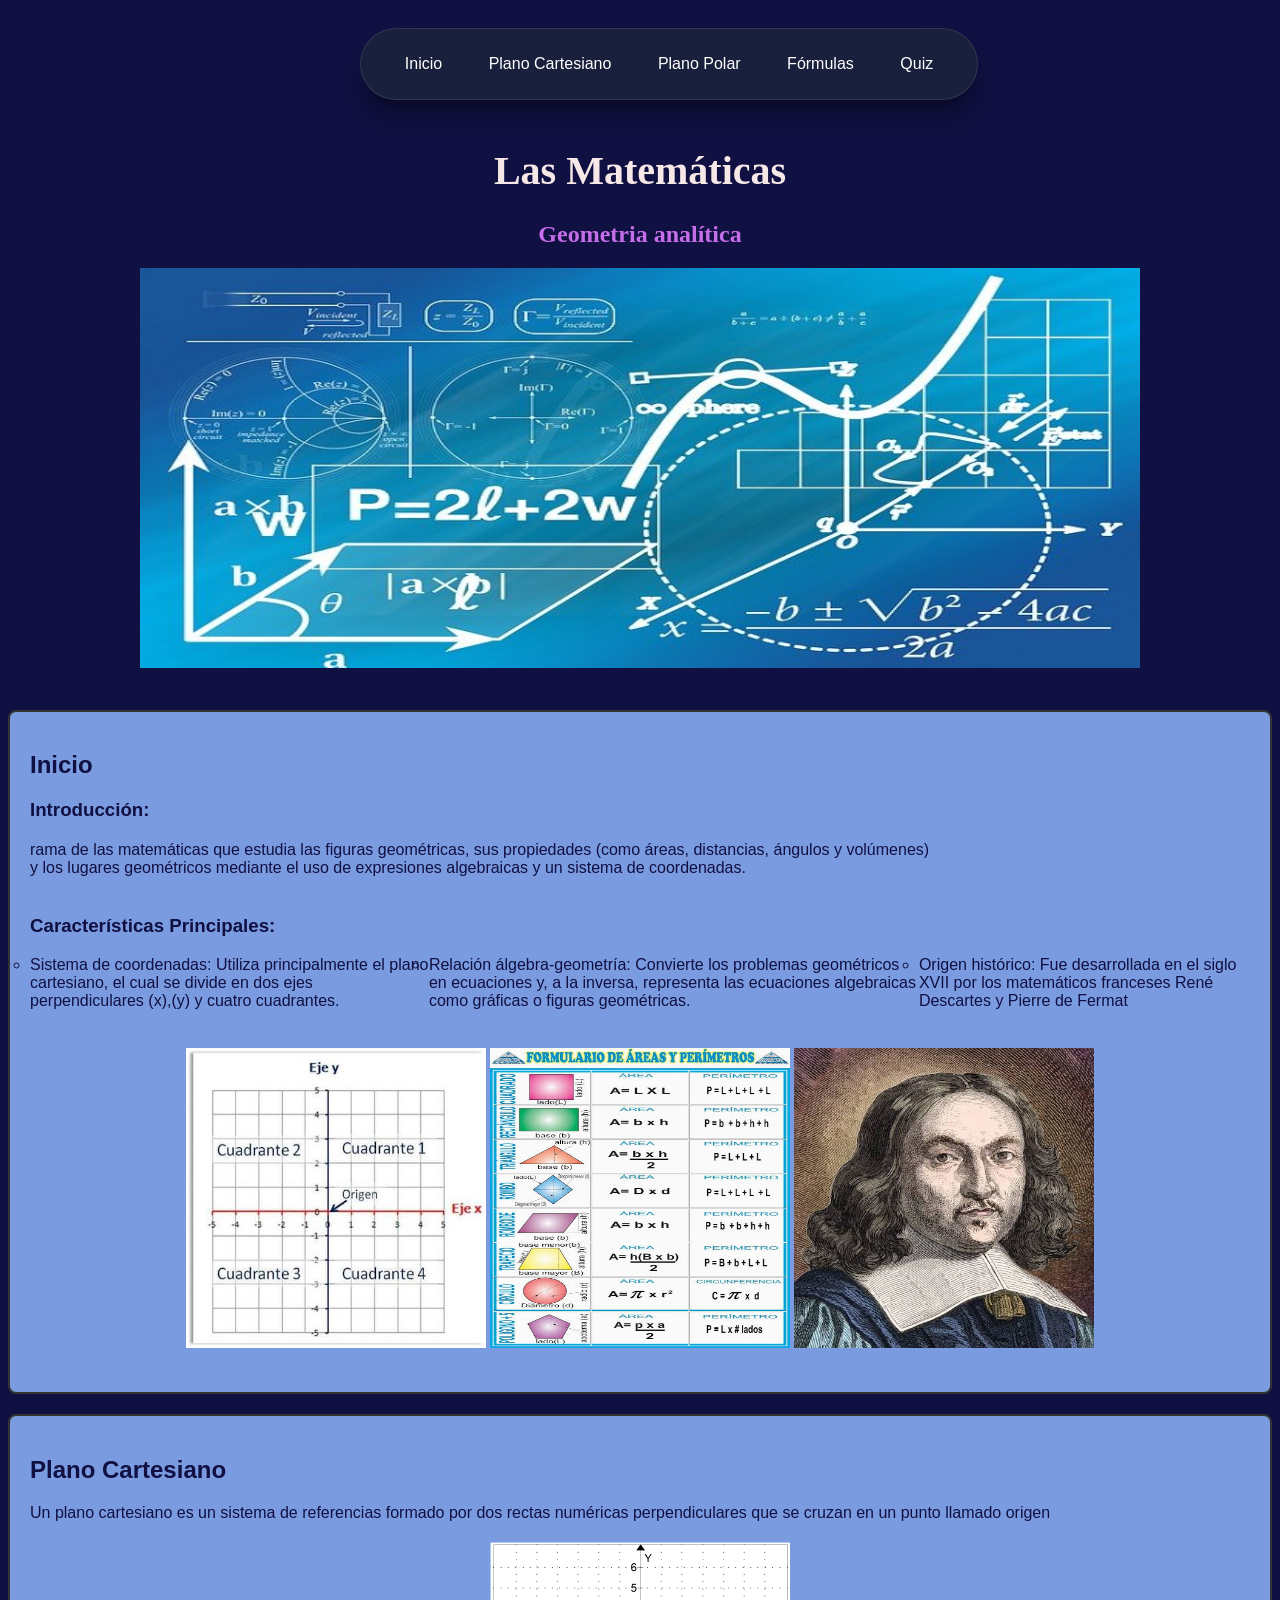
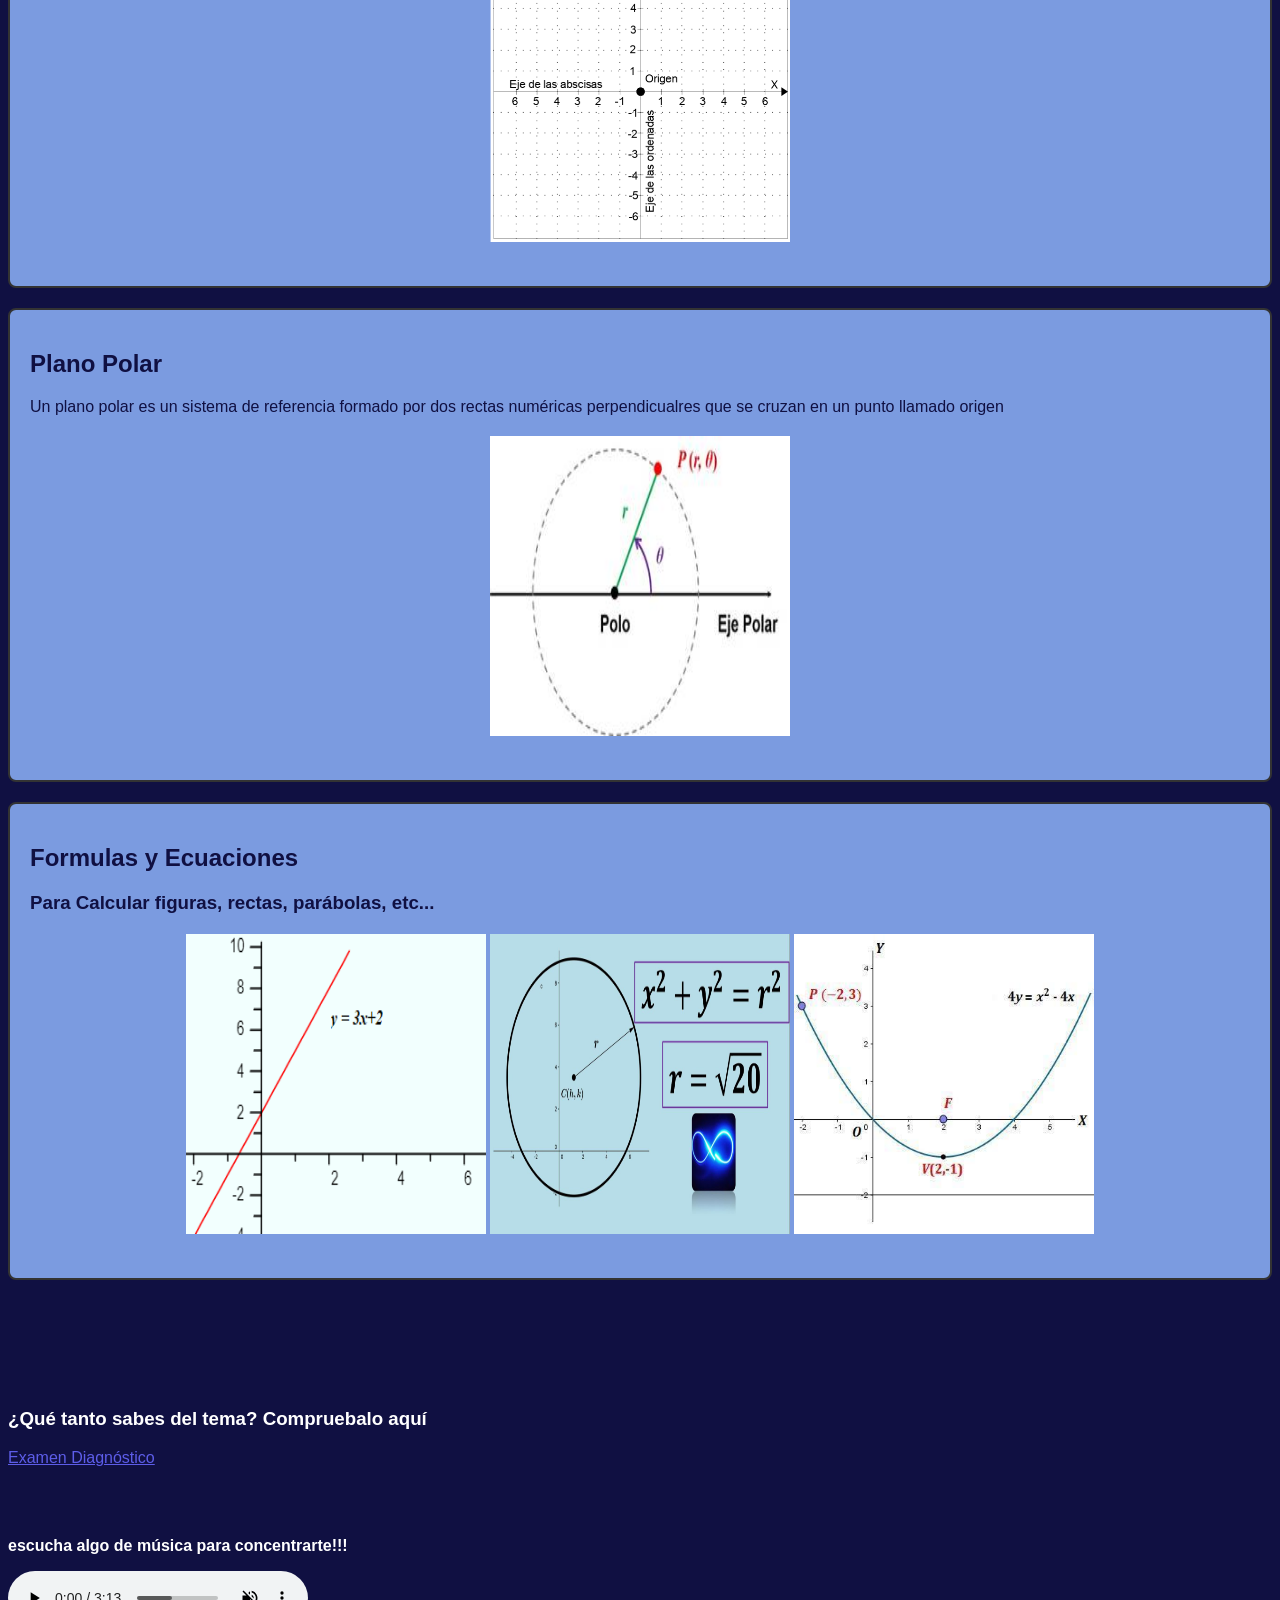
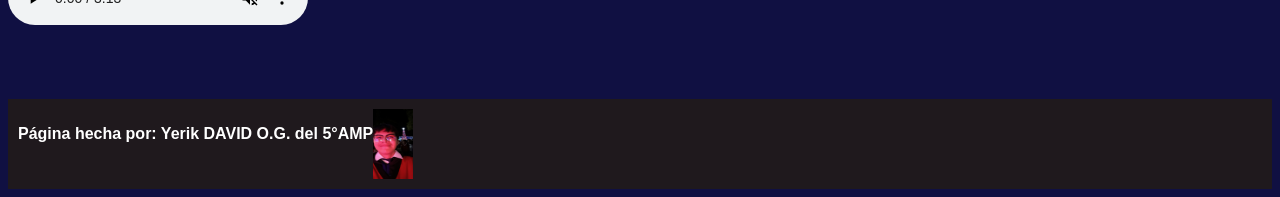
==== index.html @ 044f706b "Add files via upload" ====
<!DOCTYPE html>
<html lang="en">
<head>
    <meta charset="UTF-8">
    <meta name="viewport" content="width=device-width, initial-scale=1.0">
    <title>Inicio</title>
    <link rel="stylesheet" href="estilo.css">
    <link rel="shortcut icon" href="iconos/icoIndex.ico" type="image/x-icon">
</head>
<body>
    <header>
        <nav>
         <ul class="navbar">
                <li class="nav-item"><a class="nav-link" href="#inicio">Inicio</a></li>
                <li class="nav-item"><a class="nav-link" href="#plano_cartesiano">Plano Cartesiano</a></li>
                <li class="nav-item"><a class="nav-link" href="#plano polar">Plano Polar</a></li>
                <li class="nav-item"><a class="nav-link" href="#formulas">Fórmulas</a></li>
                <li class="nav-item"><a class="nav-link" href="#quiz">Quiz</a></li>
         </ul>
        </nav>
    </header>
    <h1>Las Matemáticas</h1>
    <h2>Geometria analítica</h2>
    <div style="text-align: center;">
        <img src="Imagenes/dont you know.jpg" alt="img1"  width="1000" height="400">
    </div><br>
    <section id="inicio">
    <div class="cuadroText">
        <h2>Inicio</h2>
        <h3>Introducción:</h3>
        <p>rama de las matemáticas que estudia las figuras geométricas, sus propiedades (como áreas, distancias, ángulos y volúmenes) <br>
        y los lugares geométricos mediante el uso de expresiones algebraicas y un sistema de coordenadas. <br><br>
            <h3>Características Principales:</h3>
            <ul class="ulInicio">
                <li>Sistema de coordenadas: Utiliza principalmente el plano cartesiano, el cual se divide en dos ejes perpendiculares (x),(y) y cuatro cuadrantes.</li>
                <li>Relación álgebra-geometría: Convierte los problemas geométricos en ecuaciones y, a la inversa, representa las ecuaciones algebraicas como gráficas o figuras geométricas.</li>
                <li>Origen histórico: Fue desarrollada en el siglo XVII por los matemáticos franceses René Descartes y Pierre de Fermat</li>
            </ul><br>
            <div class="imagenes">
            <img src="Imagenes/planooo.jpg" alt="plano cartesiano" width="300" height="300">
            <img src="Imagenes/geoooooo.jpg" alt="Geometria" width="300" height="300">
            <img src="Imagenes/frieeee.jpg" alt="Pierre de Fermat" width="300" height="300">
            </div>
        </p>
    </div>
    </section>

    <section id="plano_cartesiano">
        <div class="cuadroText">
            <h2>Plano Cartesiano</h2>
            <p>Un plano cartesiano es un sistema de referencias formado por dos rectas numéricas perpendiculares que se cruzan en un punto llamado origen
                <div class="imagenes">
                    <img src="Imagenes/plano_cartesiano.png" alt="plano cartesiano" width="300" height="300">
                </div>
            </p>
        </div>
    </section>
    
    <section id="plano_polar">
        <div class="cuadroText">
            <h2>Plano Polar</h2>
            <p>Un plano polar es un sistema de referencia formado por dos rectas numéricas perpendicualres que se cruzan en un punto llamado origen
                <div class="imagenes">
                    <img src="Imagenes/plano_polar.jpg" alt="plano polar" width="300" height="300">
                </div>
            </p>
        </div>
    </section>
    
    <section id="formulas">
        <div class="cuadroText">
            <h2>Formulas y Ecuaciones</h2>
            <h3>Para Calcular figuras, rectas, parábolas, etc...</h3>
            <p>
                <div class="imagenes">
                    <img src="Imagenes/ecu_recta.png" alt="la recta" width="300" height="300">
                    <img src="Imagenes/ecu_circu.jpg" alt="la circunferencia" width="300" height="300">
                    <img src="Imagenes/ecu_para.jpg" alt="la recta" width="300" height="300">
                </div>
            </p>
        </div>
    </section>



    <br><br><br><br><br>
    <h3>¿Qué tanto sabes del tema? Compruebalo aquí </h3>
    <a href="diagnostico.html">Examen Diagnóstico</a>
    <br><br><b><br><br>
    <p>escucha algo de música para concentrarte!!! </p>
    <audio muted loop controls>
        <source src="Audios/deathwish.mpeg" type="audio/mpeg">
    </audio>



    <footer>
        <section id="quiz">
            <div class="footer">
                <p>Página hecha por: Yerik DAVID O.G. del 5°AMP</p>
                <img src="Imagenes/IMG20241129184013.jpg" alt="YO" width="40" height="70">
            </div>
        </section>
    </footer>
</body>
</html>
---- estilo.css ----
body{
    background: #101042;
}
html {
    scroll-behavior: smooth;
}
h1{
    text-align:center;
    text-decoration: wavy;
    font-family: 'Times New Roman', Times, serif;
    font-size: 5ch;
    color:rgb(247, 232, 232);
}
h2{
    text-align: center;
    color: rgb(198, 110, 233);
}
h3{
    color: white;
    font-family: 'Segoe UI', Tahoma, Geneva, Verdana, sans-serif;
}
p{
    text-align: justify;
    color: white;
    font-family: 'Segoe UI', Tahoma, Geneva, Verdana, sans-serif;
}
a{
    font-family: 'Segoe UI', Tahoma, Geneva, Verdana, sans-serif;
    color:#5d5de9
}
a:hover{
    color: rgb(251, 253, 255);
}

ul {
  list-style-type: none;
  margin: 0;
  padding: 0;
  background-color: #333333;
  display: flex;
}

ul li a {
  display: block;
  color: white;
  padding: 14px 16px;
  text-decoration: none;
}

ul li a:hover {
  background-color: #111111;
}

header {
    display: flex;
    justify-content: center;
    padding: 20px;
    position: sticky;
    top: 0;
    z-index: 1000;
}

.navbar {
    display: flex;
    align-items: center;
    justify-content: space-between;
    width: 100%;
    max-width: 900px;
    padding: 12px 28px;
    background: rgba(30, 41, 59, 0.7);
    backdrop-filter: blur(12px);
    border: 1px solid rgba(255, 255, 255, 0.1);
    border-radius: 50px;
    box-shadow: 0 20px 25px -5px rgba(0, 0, 0, 0.3), 0 8px 10px -6px rgba(0, 0, 0, 0.3);
}

.nav-links {
    display: flex;
    list-style: none;
    gap: 20px;
}

.nav-links a {
    text-decoration: none;
    color: #94a3b8;
    font-weight: 500;
    font-size: 0.95rem;
    transition: all 0.3s ease;
    padding: 8px 16px;
    border-radius: 20px;
}

.btn-action:hover {
  transform: translateY(-2px);
  box-shadow: 0 6px 20px 0 rgba(56, 189, 248, 0.55);
}

.cuadroText{
    background-color: #7b9be0;
    border: 2px solid #333333;
    border-radius: 8px;
    padding: 20px;      
    max-width: 3000px;
    margin: 20px auto;
}

.cuadroText h2{
    color: #101042;
    font-family: 'Segoe UI', Tahoma, Geneva, Verdana, sans-serif;
    text-align: left;
}

.cuadroText h3{
    color: #101042;
    font-family: 'Lucida Sans', 'Lucida Sans Regular', 'Lucida Grande', 'Lucida Sans Unicode', Geneva, Verdana, sans-serif;
}

.cuadroText p{
    color: #101042;
    font-family: 'Segoe UI', Tahoma, Geneva, Verdana, sans-serif;
    margin-top: 20px;
    margin-bottom: 20px;
}


.imagenes{
    text-align: center;
    margin-top: 20px;
}

.ulInicio{
    list-style:circle;
}

.ulInicio li{
    background-color: #7b9be0;
    text-align: left;
    color: #101042;
    font-family: 'Lucida Sans', 'Lucida Sans Regular', 'Lucida Grande', 'Lucida Sans Unicode', Geneva, Verdana, sans-serif;
    border: none;
    outline: none;
}

.footer{
    display: flex;
    background:block;
    padding: 10px;
    background-color: #1f191d;
    justify-content: left;
    flex-wrap: wrap;
    margin-top: 70px;
}
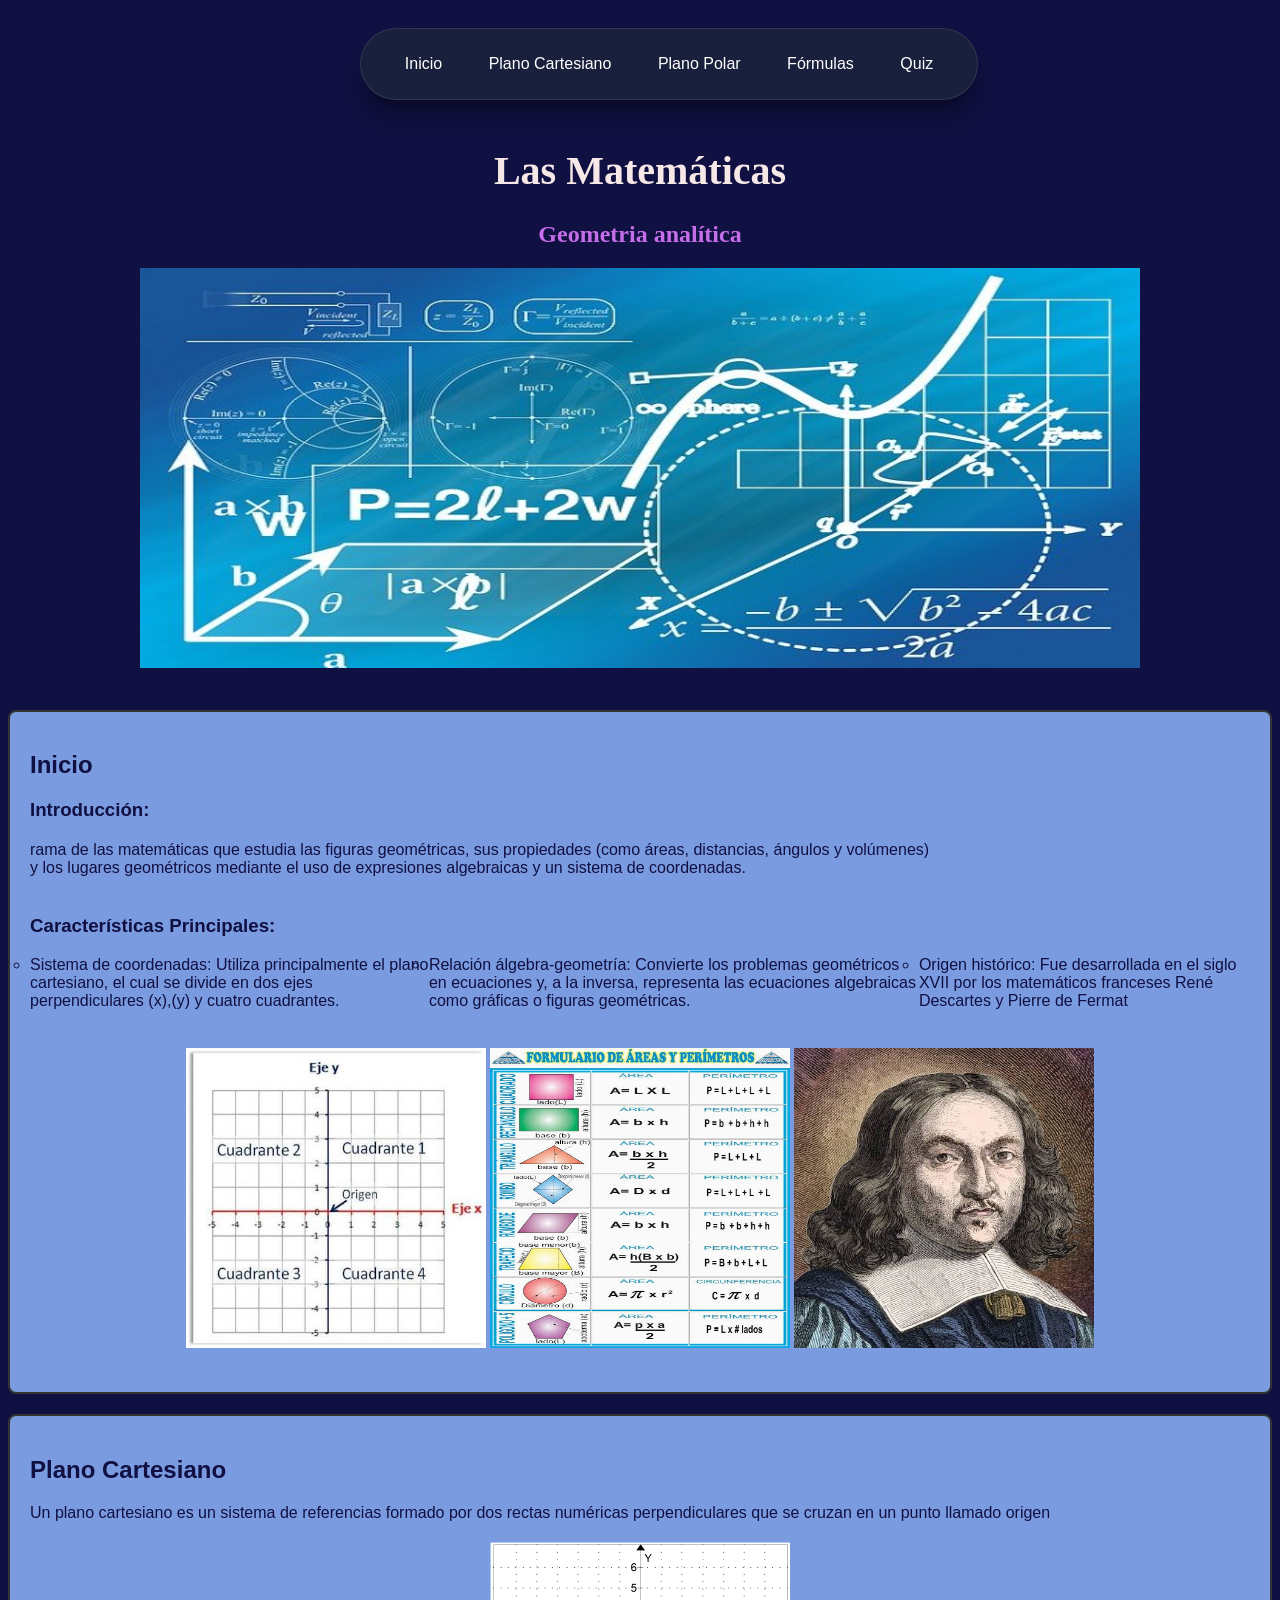
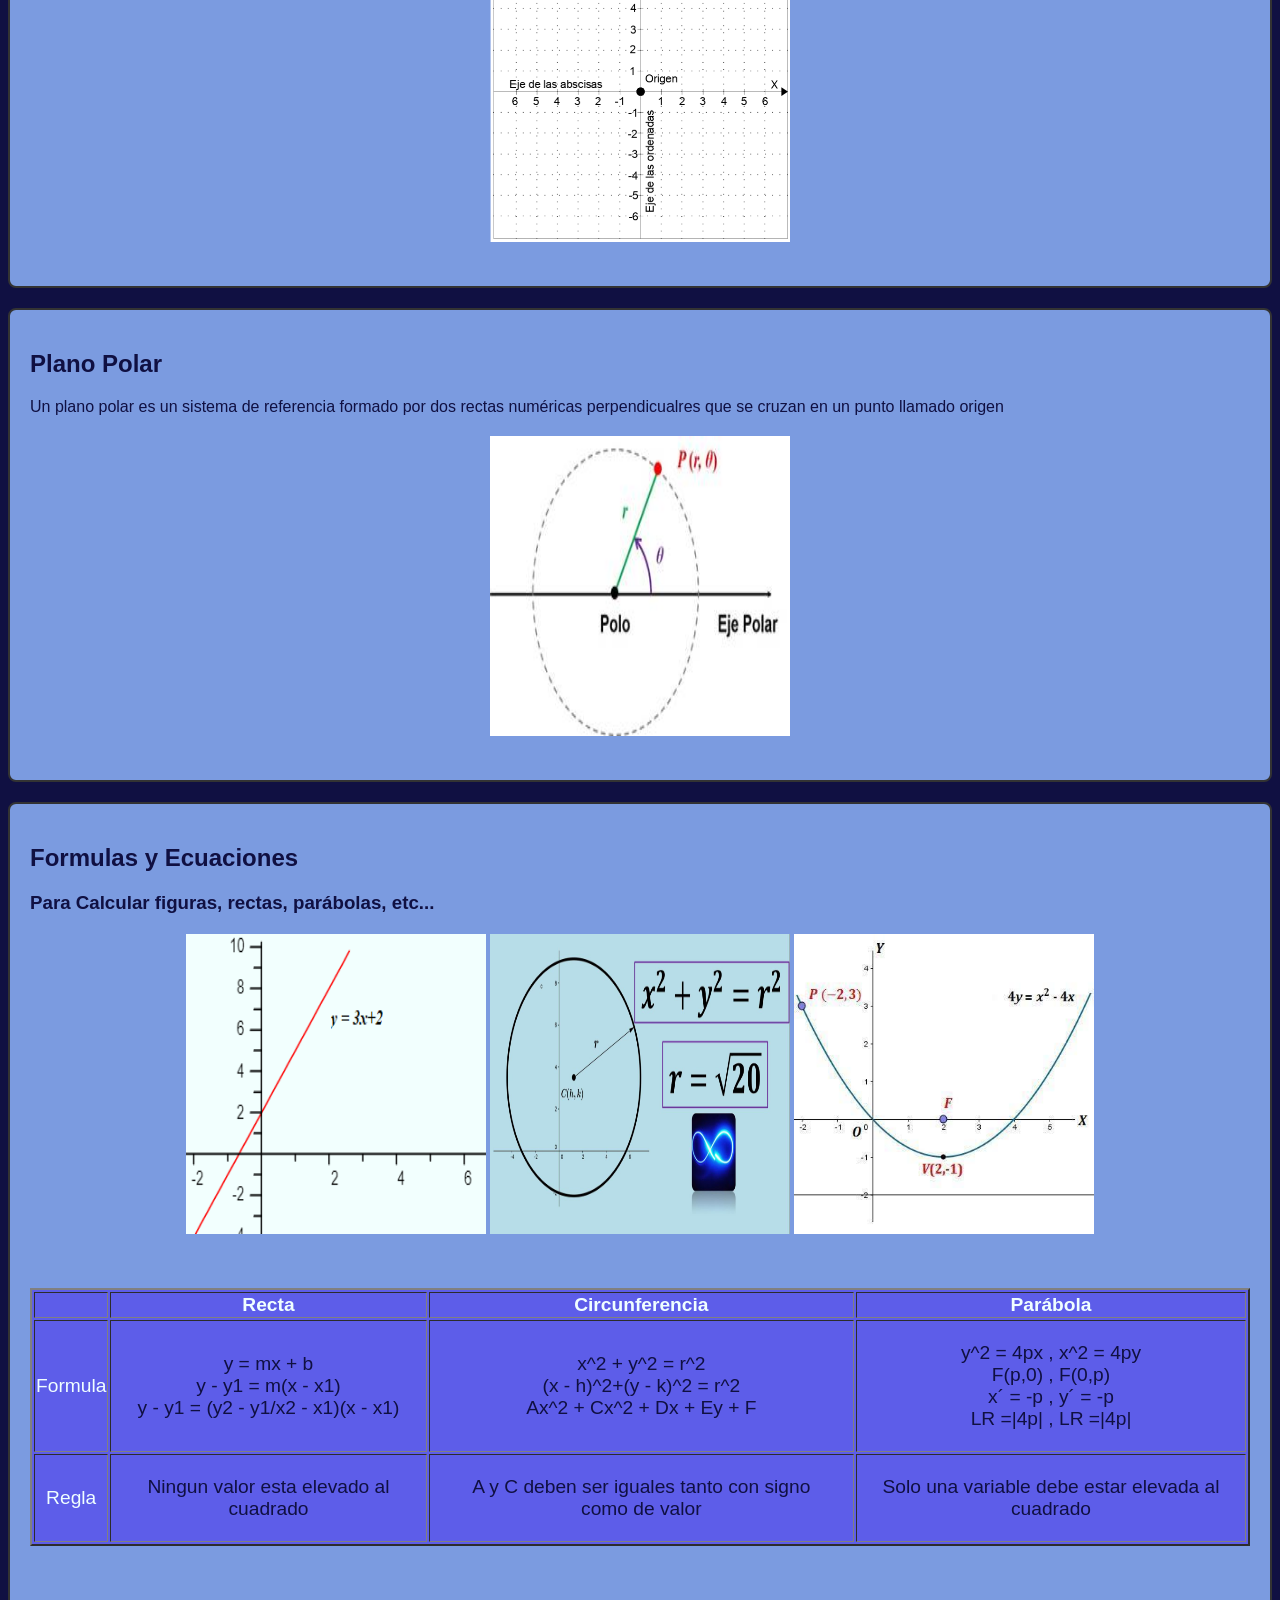
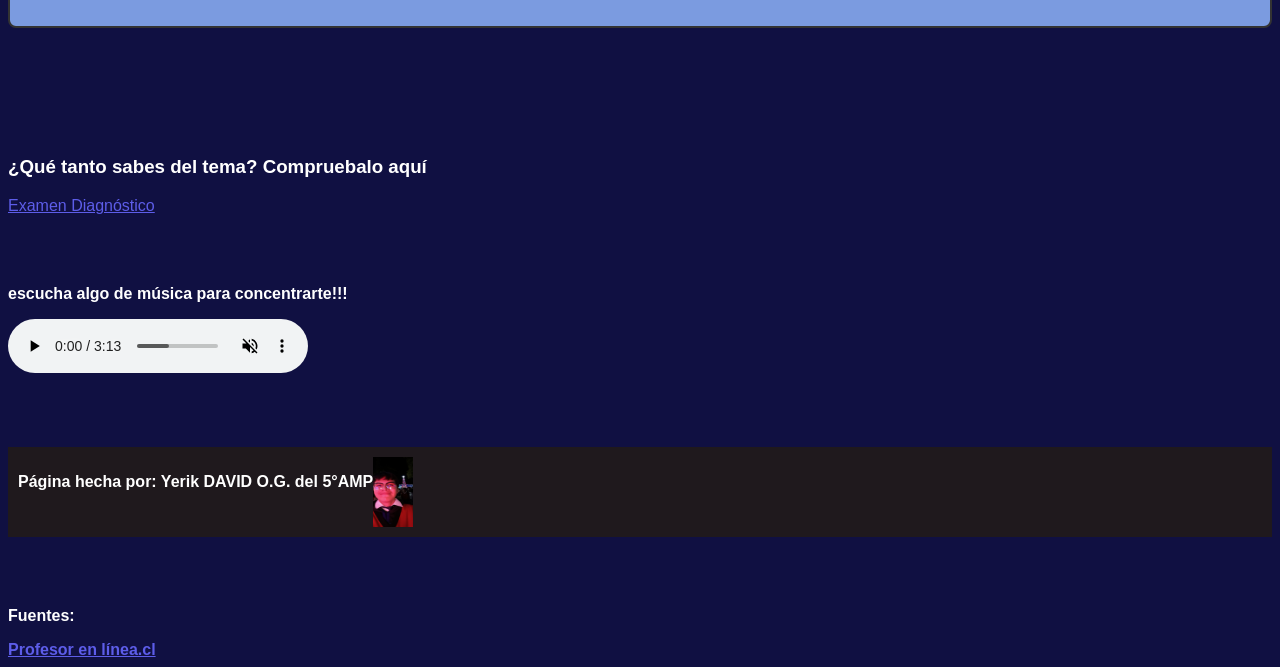
==== commit 79f748a2: "Add files via upload" ====
--- a/index.html
+++ b/index.html
@@ -56,7 +56,7 @@
         </div>
     </section>
     
-    <section id="plano_polar">
+    <section id="plano polar">
         <div class="cuadroText">
             <h2>Plano Polar</h2>
             <p>Un plano polar es un sistema de referencia formado por dos rectas numéricas perpendicualres que se cruzan en un punto llamado origen
@@ -75,9 +75,29 @@
                 <div class="imagenes">
                     <img src="Imagenes/ecu_recta.png" alt="la recta" width="300" height="300">
                     <img src="Imagenes/ecu_circu.jpg" alt="la circunferencia" width="300" height="300">
-                    <img src="Imagenes/ecu_para.jpg" alt="la recta" width="300" height="300">
+                    <img src="Imagenes/ecu_para.jpg" alt="la parábola" width="300" height="300">
                 </div>
             </p>
+            <table border="2">
+                <tr>
+                    <th></th>
+                    <th>Recta</th>
+                    <th>Circunferencia</th>
+                    <th>Parábola</th>
+                </tr>
+                <tr>
+                    <td>Formula</td>
+                    <td><p>y = mx + b<br>y - y1 = m(x - x1) <br>y - y1 = (y2 - y1/x2 - x1)(x - x1)</p></td>
+                    <td><p>x^2 + y^2 = r^2 <br>(x - h)^2+(y - k)^2 = r^2 <br>Ax^2 + Cx^2 + Dx + Ey + F</p></td>
+                    <td><p>y^2 = 4px , x^2 = 4py<br>F(p,0) , F(0,p)<br>x´ = -p , y´ = -p<br>LR =|4p| , LR =|4p|</p></td>
+                </tr>
+                <tr>
+                    <td>Regla</td>
+                    <td><p>Ningun valor esta elevado al cuadrado</p></td>
+                    <td><p>A y C deben ser iguales tanto con signo como de valor</p></td>
+                    <td><p>Solo una variable debe estar elevada al cuadrado</p></td>
+                </tr>
+            </table>
         </div>
     </section>
 
@@ -92,7 +112,7 @@
         <source src="Audios/deathwish.mpeg" type="audio/mpeg">
     </audio>
 
-
+    
 
     <footer>
         <section id="quiz">
@@ -100,6 +120,9 @@
                 <p>Página hecha por: Yerik DAVID O.G. del 5°AMP</p>
                 <img src="Imagenes/IMG20241129184013.jpg" alt="YO" width="40" height="70">
             </div>
+            <br><br><br>
+            <p>Fuentes:</p>
+            <a href="https://www.profesorenlinea.cl/geometria/Recta_Ecuacion_de.html">Profesor en línea.cl</a>
         </section>
     </footer>
 </body>
--- a/estilo.css
+++ b/estilo.css
@@ -31,6 +31,30 @@
 }
 a:hover{
     color: rgb(251, 253, 255);
+}
+
+table{
+    text-align: center;
+    margin-top: 50px;
+    margin-bottom: 60px;
+    background-color:#5d5de9;
+    font-family: 'Segoe UI', Tahoma, Geneva, Verdana, sans-serif;
+    font-size: larger;
+    color: azure;
+}
+
+table tr td p{
+    color: antiquewhite;
+    margin-top: 10px;
+    margin-bottom: 10x;
+    margin-left: 20px;
+    margin-right: 20px;
+    font-family: 'Segoe UI', Tahoma, Geneva, Verdana, sans-serif;
+    text-align: center;
+}
+
+table tr td{
+    color: azure;
 }
 
 ul {
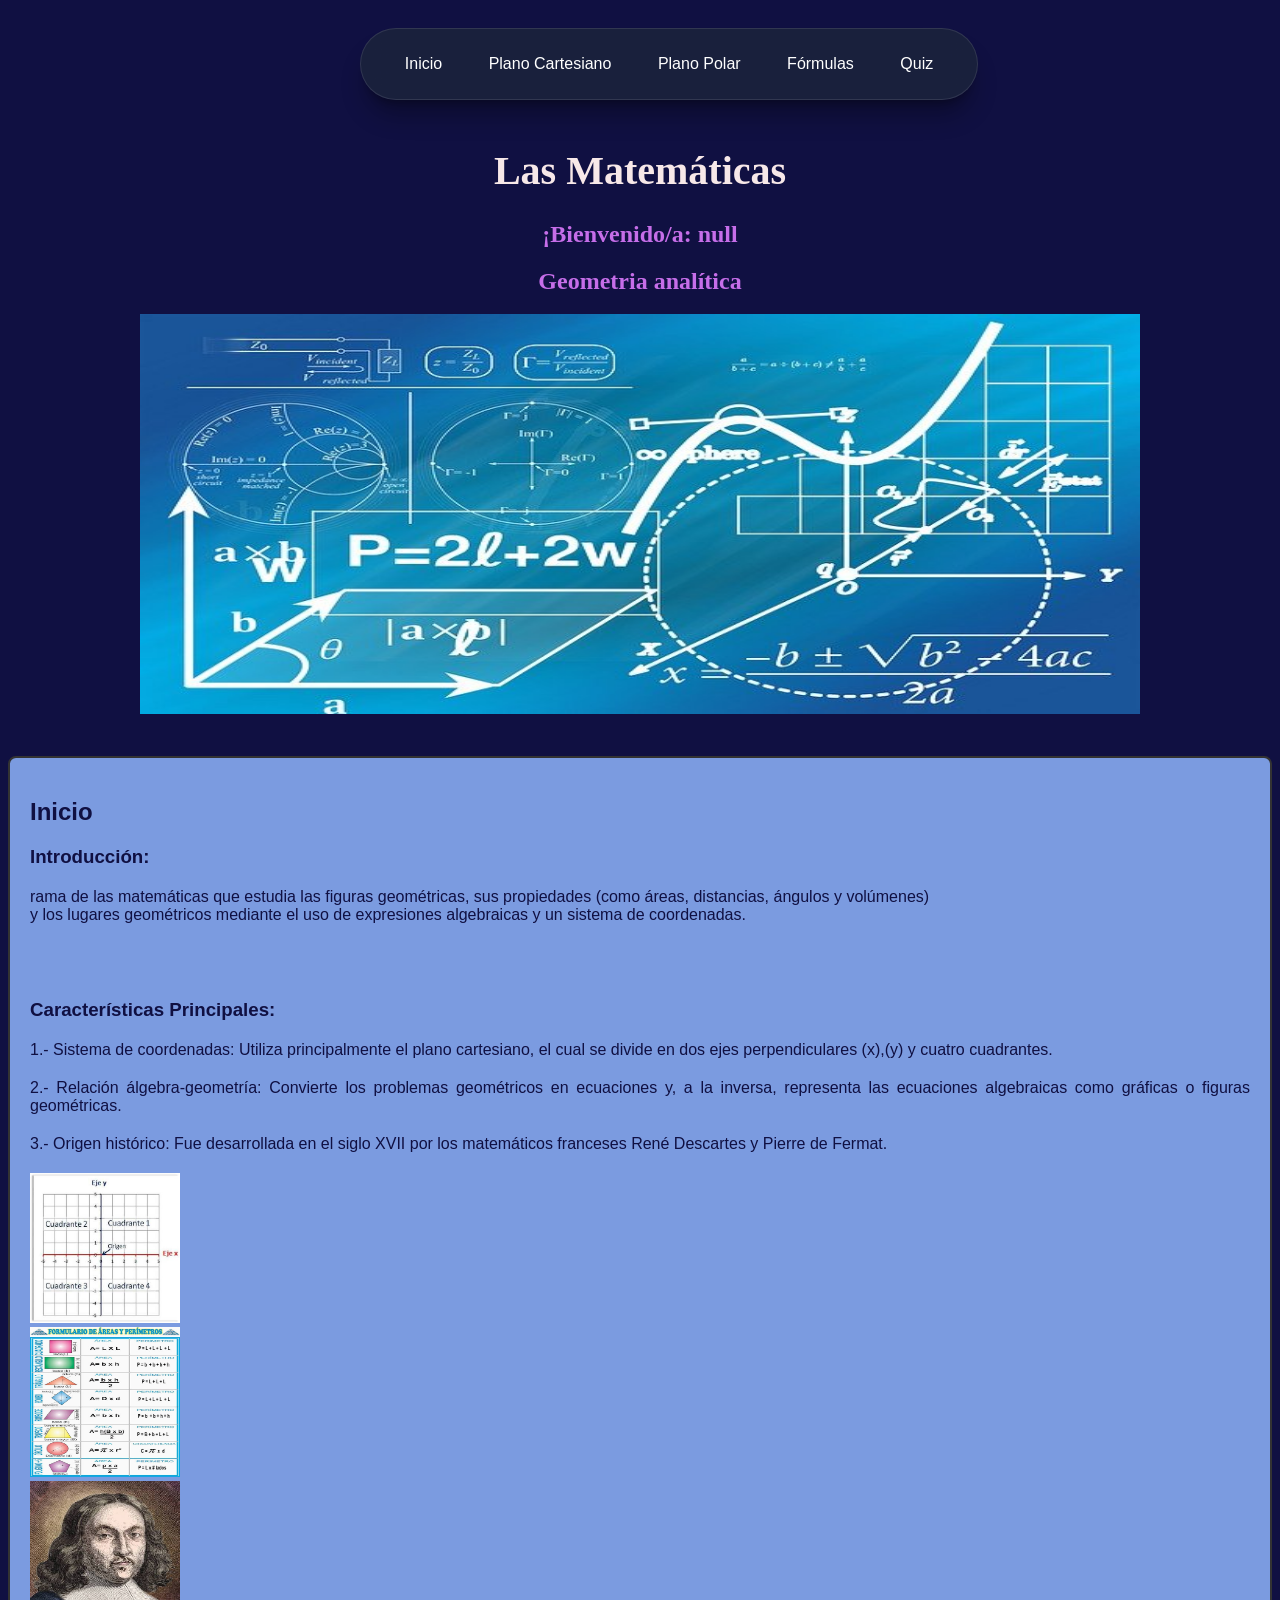
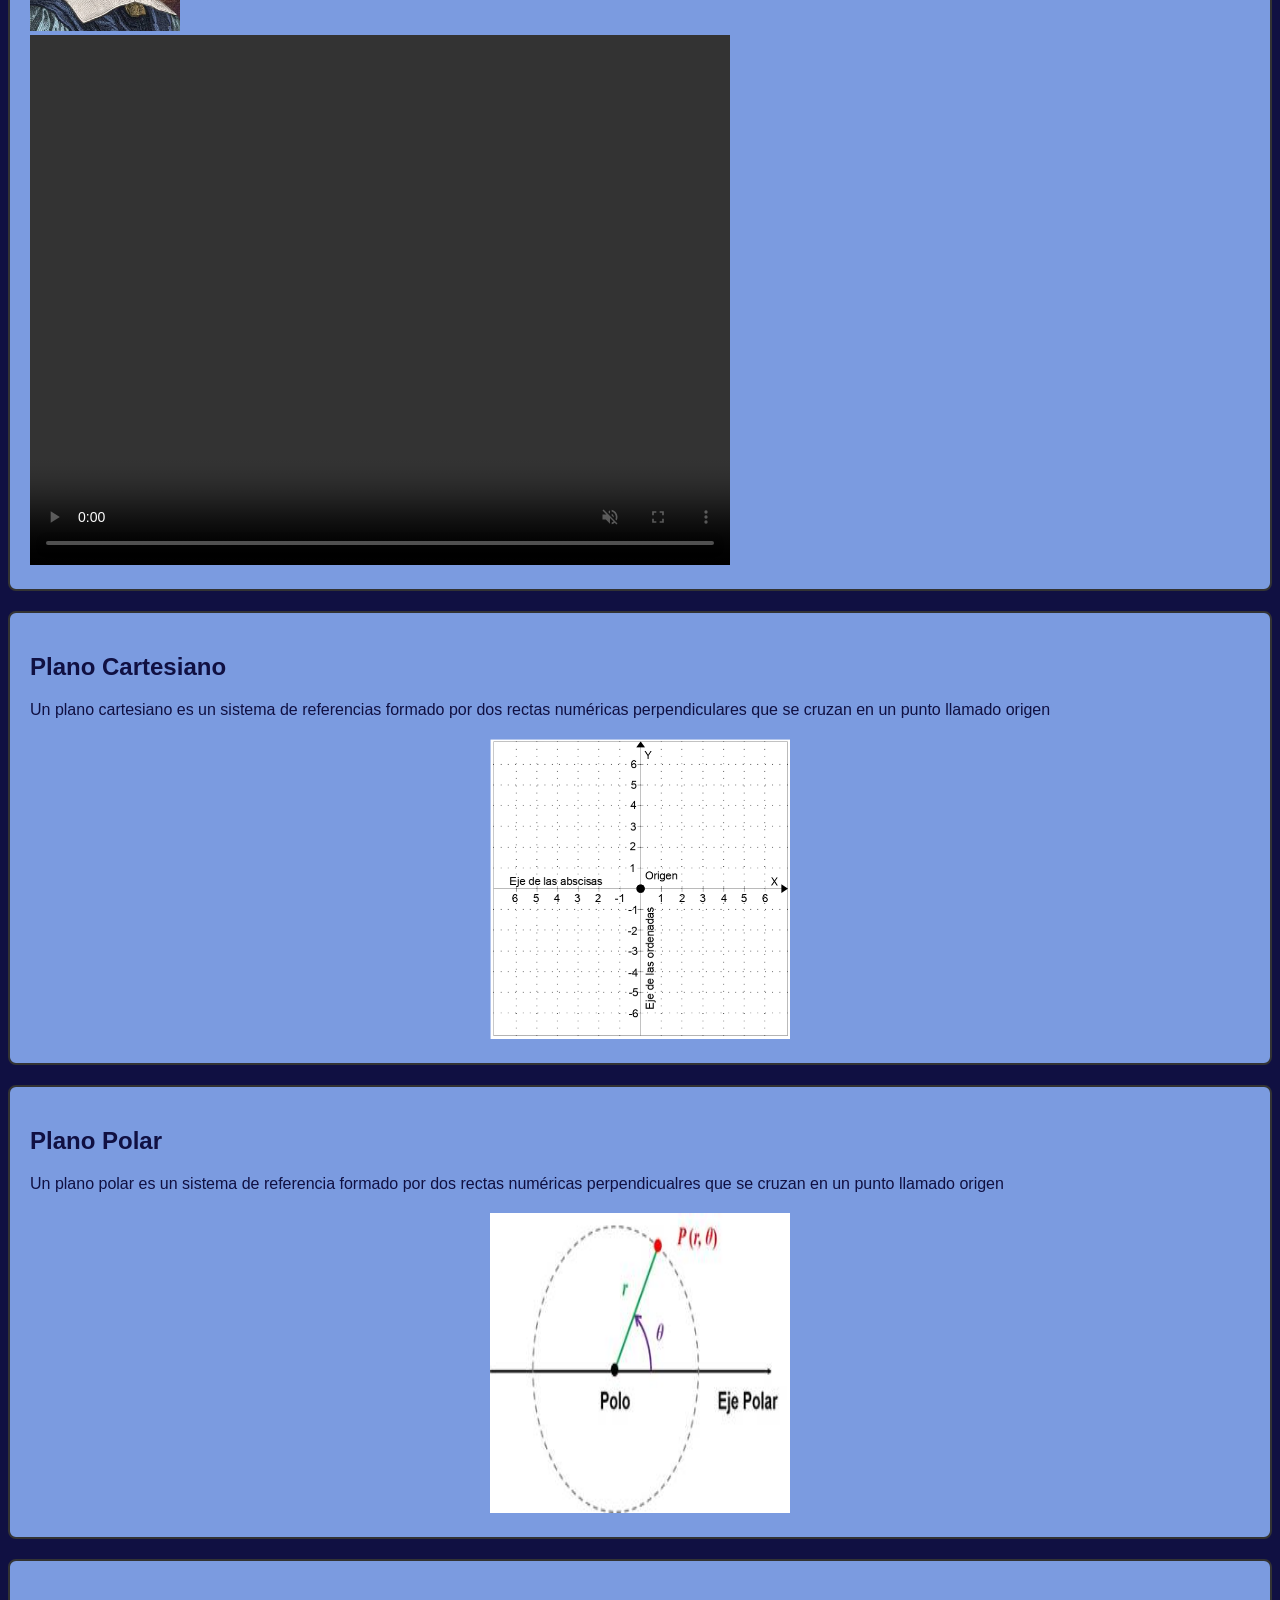
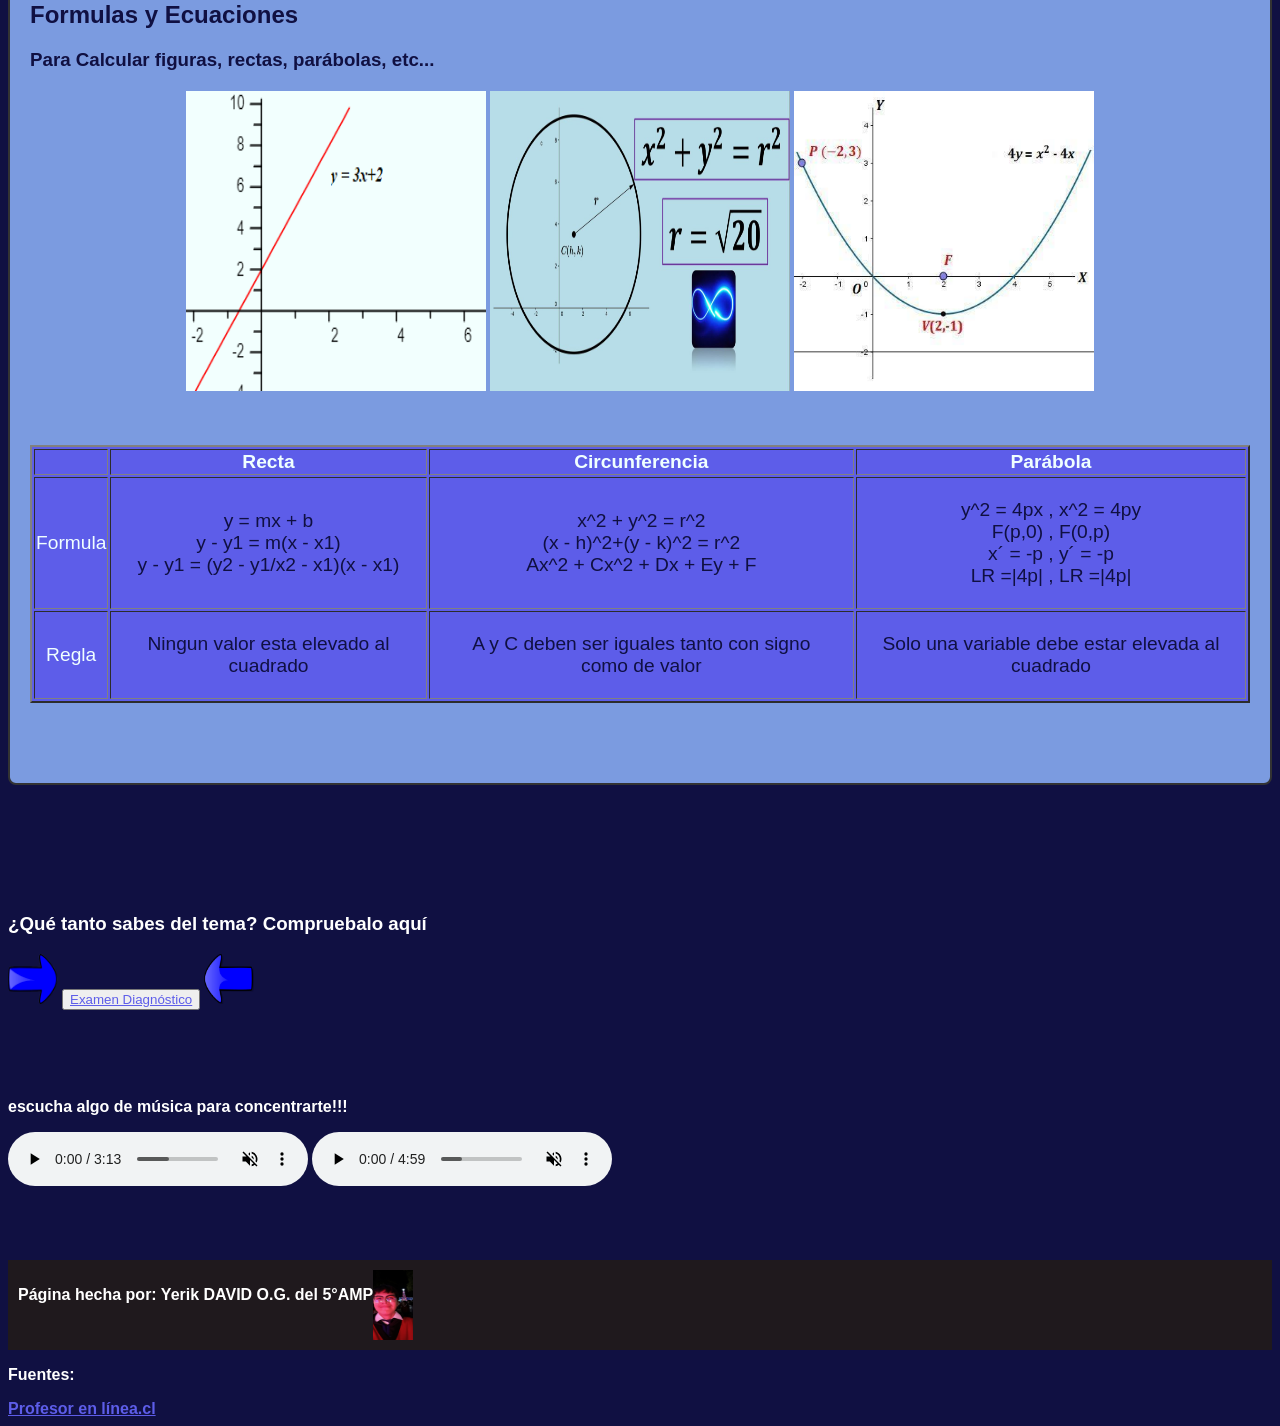
==== commit 913d1dd6: "Update index.html" ====
--- a/index.html
+++ b/index.html
@@ -8,6 +8,10 @@
     <link rel="shortcut icon" href="iconos/icoIndex.ico" type="image/x-icon">
 </head>
 <body>
+    <script>
+        alert("¡Holaa!, Bienvenido a mi aplicacion Web! :)")
+        let nombre = prompt("ingresa tu nombre, please: ","su nombre:");
+    </script>
     <header>
         <nav>
          <ul class="navbar">
@@ -19,7 +23,13 @@
          </ul>
         </nav>
     </header>
+    <main>
     <h1>Las Matemáticas</h1>
+    <h2 class="Bienvenida">
+        <script>
+            document.write("¡Bienvenido/a: " + nombre);
+        </script>
+    </h2>
     <h2>Geometria analítica</h2>
     <div style="text-align: center;">
         <img src="Imagenes/dont you know.jpg" alt="img1"  width="1000" height="400">
@@ -29,41 +39,45 @@
         <h2>Inicio</h2>
         <h3>Introducción:</h3>
         <p>rama de las matemáticas que estudia las figuras geométricas, sus propiedades (como áreas, distancias, ángulos y volúmenes) <br>
-        y los lugares geométricos mediante el uso de expresiones algebraicas y un sistema de coordenadas. <br><br>
-            <h3>Características Principales:</h3>
-            <ul class="ulInicio">
-                <li>Sistema de coordenadas: Utiliza principalmente el plano cartesiano, el cual se divide en dos ejes perpendiculares (x),(y) y cuatro cuadrantes.</li>
-                <li>Relación álgebra-geometría: Convierte los problemas geométricos en ecuaciones y, a la inversa, representa las ecuaciones algebraicas como gráficas o figuras geométricas.</li>
-                <li>Origen histórico: Fue desarrollada en el siglo XVII por los matemáticos franceses René Descartes y Pierre de Fermat</li>
-            </ul><br>
-            <div class="imagenes">
-            <img src="Imagenes/planooo.jpg" alt="plano cartesiano" width="300" height="300">
-            <img src="Imagenes/geoooooo.jpg" alt="Geometria" width="300" height="300">
-            <img src="Imagenes/frieeee.jpg" alt="Pierre de Fermat" width="300" height="300">
+        y los lugares geométricos mediante el uso de expresiones algebraicas y un sistema de coordenadas. </p><br><br>
+        <h3>Características Principales:</h3>
+        <div class="ordenado">
+            <div class="lista">
+                <div class="elemento"><p>1.- Sistema de coordenadas: Utiliza principalmente el plano cartesiano, el cual se divide en dos ejes perpendiculares (x),(y) y cuatro cuadrantes.</p></div>
+                <div class="elemento"><p>2.- Relación álgebra-geometría: Convierte los problemas geométricos en ecuaciones y, a la inversa, representa las ecuaciones algebraicas como gráficas o figuras geométricas.</p></div>
+                <div class="elemento"><p>3.- Origen histórico: Fue desarrollada en el siglo XVII por los matemáticos franceses René Descartes y Pierre de Fermat.</p></div>
             </div>
-        </p>
+            <div class="lista">
+                <div class="elemento"><img src="Imagenes/planooo.jpg" alt="plano cartesiano" width="150" height="150"></div>
+                <div class="elemento"><img src="Imagenes/geoooooo.jpg" alt="Geometria" width="150" height="150"></div>
+                <div class="elemento"><img src="Imagenes/frieeee.jpg" alt="Pierre de Fermat" width="150" height="150"></div>
+            </div>
+        </div>
+        <div class="video">
+            <video width="700" height="530" muted loop autoplay controls>
+                <source src="Videos/geoAna.mp4" type="video/mp4">
+        </video>
+        </div>
     </div>
     </section>
 
     <section id="plano_cartesiano">
         <div class="cuadroText">
             <h2>Plano Cartesiano</h2>
-            <p>Un plano cartesiano es un sistema de referencias formado por dos rectas numéricas perpendiculares que se cruzan en un punto llamado origen
+            <p>Un plano cartesiano es un sistema de referencias formado por dos rectas numéricas perpendiculares que se cruzan en un punto llamado origen</p>
                 <div class="imagenes">
                     <img src="Imagenes/plano_cartesiano.png" alt="plano cartesiano" width="300" height="300">
                 </div>
-            </p>
         </div>
     </section>
     
     <section id="plano polar">
         <div class="cuadroText">
             <h2>Plano Polar</h2>
-            <p>Un plano polar es un sistema de referencia formado por dos rectas numéricas perpendicualres que se cruzan en un punto llamado origen
-                <div class="imagenes">
-                    <img src="Imagenes/plano_polar.jpg" alt="plano polar" width="300" height="300">
-                </div>
-            </p>
+            <p>Un plano polar es un sistema de referencia formado por dos rectas numéricas perpendicualres que se cruzan en un punto llamado origen</p>
+            <div class="imagenes">
+                <img src="Imagenes/plano_polar.jpg" alt="plano polar" width="300" height="300">
+            </div>
         </div>
     </section>
     
@@ -71,13 +85,11 @@
         <div class="cuadroText">
             <h2>Formulas y Ecuaciones</h2>
             <h3>Para Calcular figuras, rectas, parábolas, etc...</h3>
-            <p>
-                <div class="imagenes">
-                    <img src="Imagenes/ecu_recta.png" alt="la recta" width="300" height="300">
-                    <img src="Imagenes/ecu_circu.jpg" alt="la circunferencia" width="300" height="300">
-                    <img src="Imagenes/ecu_para.jpg" alt="la parábola" width="300" height="300">
-                </div>
-            </p>
+            <div class="imagenes">
+                <img src="Imagenes/ecu_recta.png" alt="la recta" width="300" height="300">
+                <img src="Imagenes/ecu_circu.jpg" alt="la circunferencia" width="300" height="300">
+                <img src="Imagenes/ecu_para.jpg" alt="la parábola" width="300" height="300">
+            </div>
             <table border="2">
                 <tr>
                     <th></th>
@@ -104,26 +116,41 @@
 
 
     <br><br><br><br><br>
-    <h3>¿Qué tanto sabes del tema? Compruebalo aquí </h3>
-    <a href="diagnostico.html">Examen Diagnóstico</a>
+    <div class="quizSection">
+        <h3>¿Qué tanto sabes del tema? Compruebalo aquí </h3>
+        <div class="acomodo">
+            <img src="Imagenes/flecha1 (1).png" alt="flecha" width="50px" height="50px">
+            <button class="quiz"><a href="diagnostico.html">Examen Diagnóstico</a></button>
+            <img src="Imagenes/flecha2.png" alt="flecha" width="50px" height="50px">
+        </div>
+    </div>
     <br><br><b><br><br>
-    <p>escucha algo de música para concentrarte!!! </p>
-    <audio muted loop controls>
+
+    <div class="musicSection">
+        <p>escucha algo de música para concentrarte!!! </p>
+        <audio muted loop controls>
         <source src="Audios/deathwish.mpeg" type="audio/mpeg">
-    </audio>
+        </audio>
+        <audio muted loop controls>
+        <source src="Audios/another_Relapse.mpeg" type="audio/mpeg">
+        </audio>
+    </div>
+    </main>
 
     
 
     <footer>
-        <section id="quiz">
+        <section>
             <div class="footer">
                 <p>Página hecha por: Yerik DAVID O.G. del 5°AMP</p>
                 <img src="Imagenes/IMG20241129184013.jpg" alt="YO" width="40" height="70">
             </div>
-            <br><br><br>
             <p>Fuentes:</p>
             <a href="https://www.profesorenlinea.cl/geometria/Recta_Ecuacion_de.html">Profesor en línea.cl</a>
         </section>
     </footer>
+
+
+
 </body>
-</html>+</html>
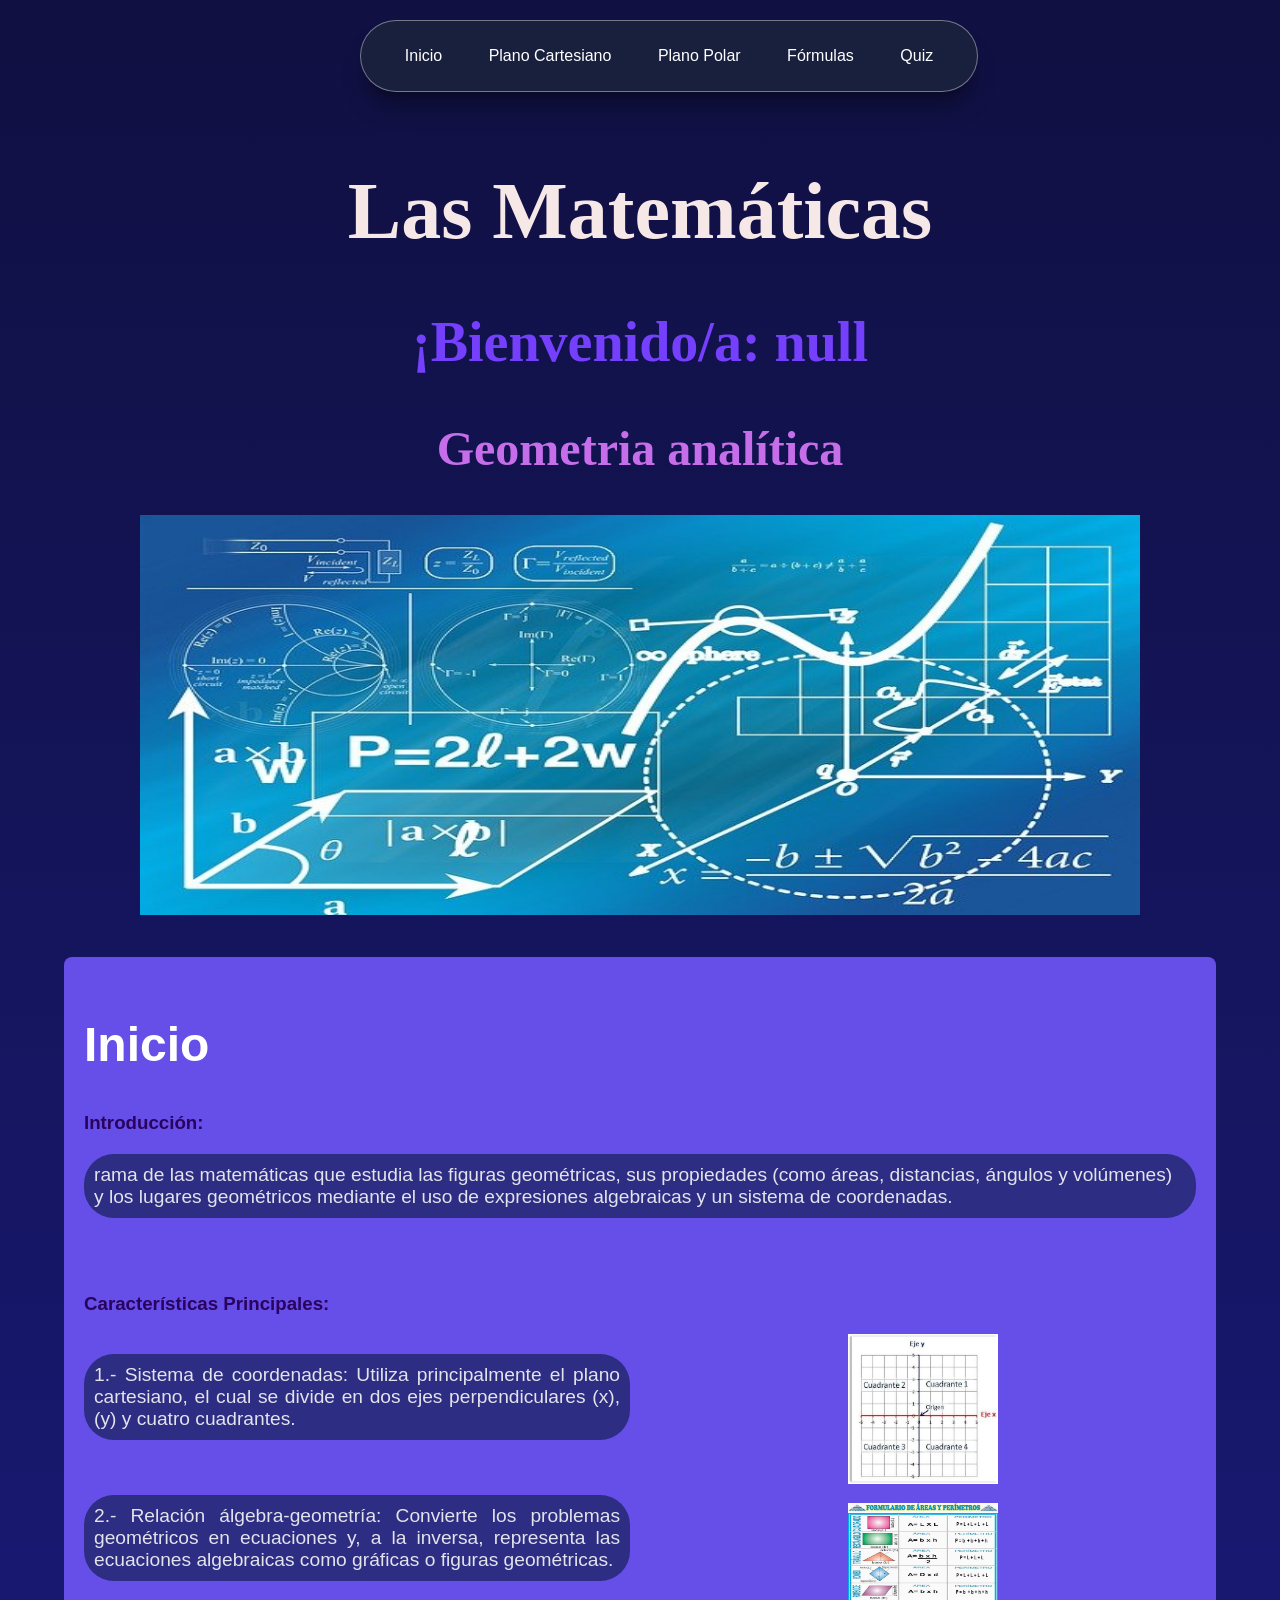
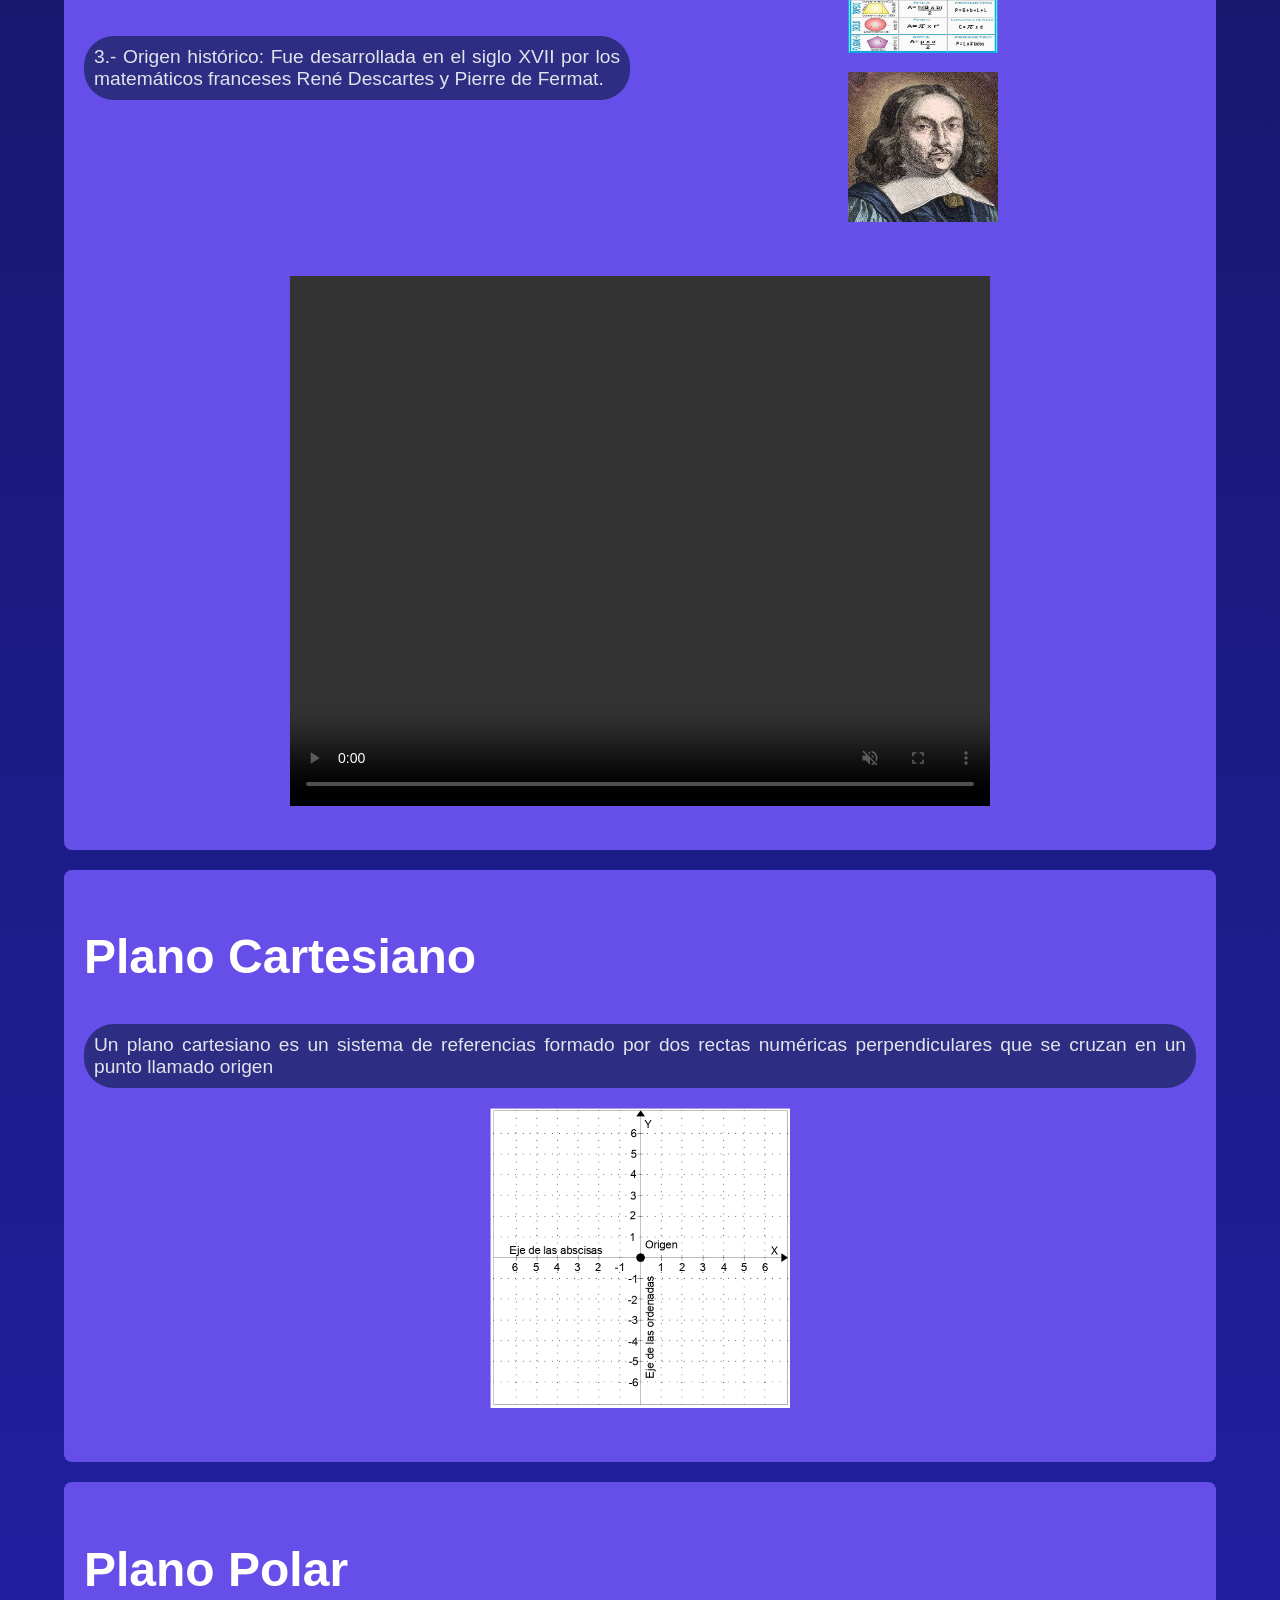
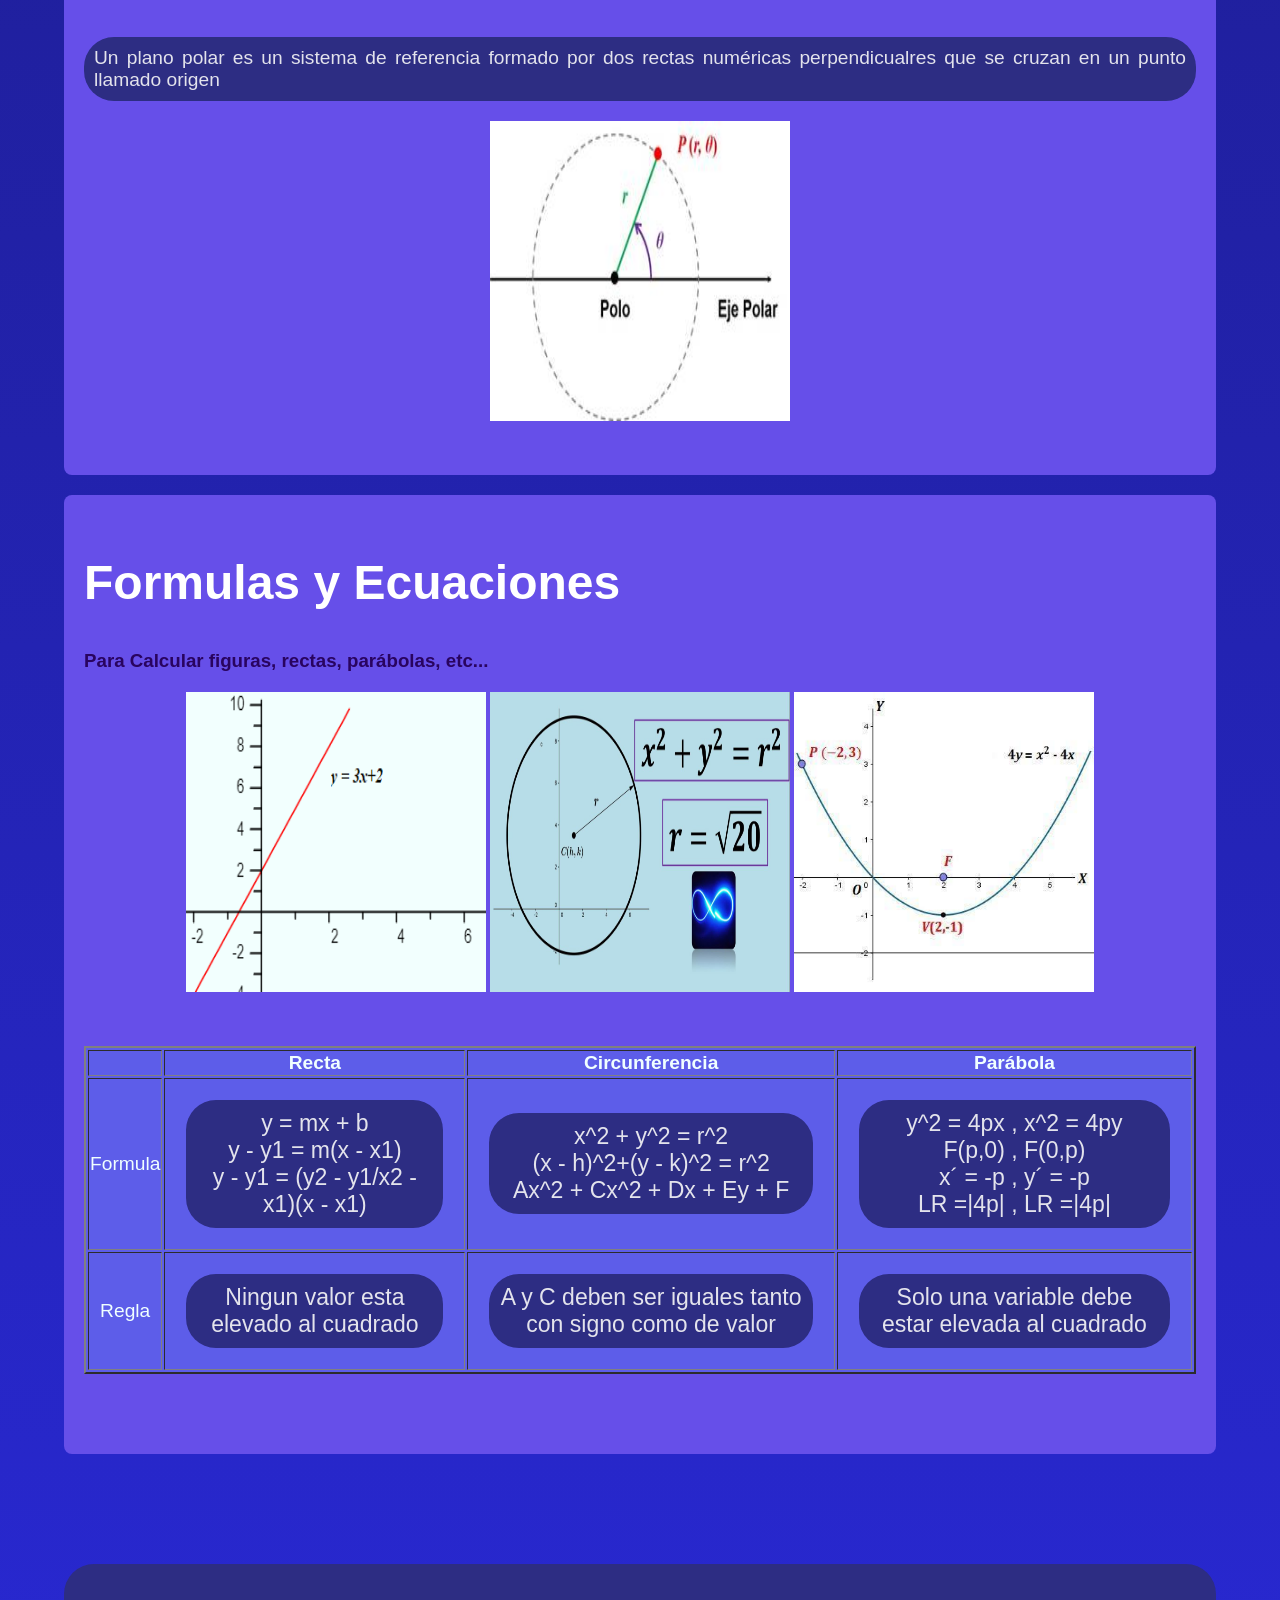
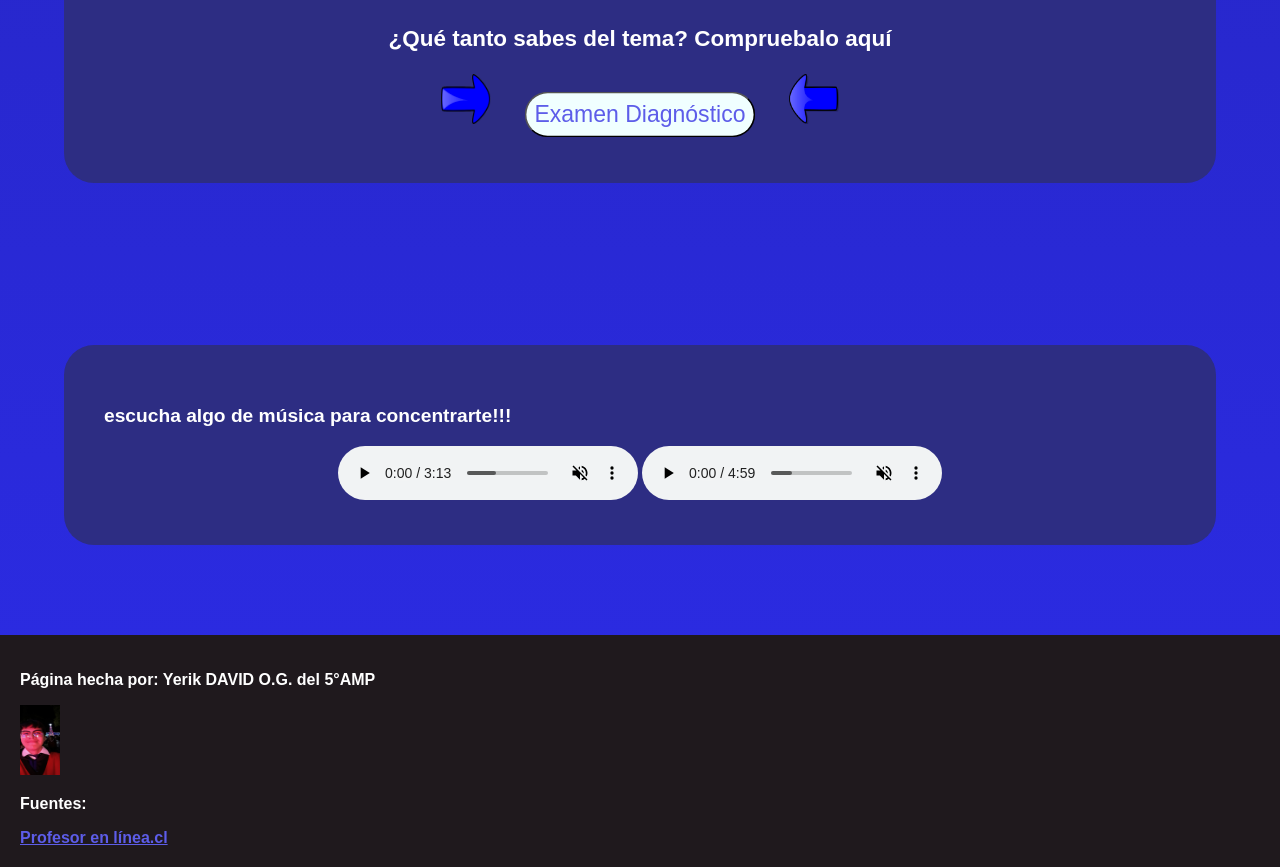
==== commit 59c841de: "Update index.html" ====
--- a/index.html
+++ b/index.html
@@ -55,7 +55,7 @@
         </div>
         <div class="video">
             <video width="700" height="530" muted loop autoplay controls>
-                <source src="Videos/geoAna.mp4" type="video/mp4">
+                <source src="videos/geoAna.mp4" type="video/mp4">
         </video>
         </div>
     </div>
--- a/estilo.css
+++ b/estilo.css
@@ -1,20 +1,32 @@
-
 body{
-    background: #101042;
+    background: linear-gradient(#101042, rgb(44, 44, 231));
+    padding: 0;
 }
 html {
     scroll-behavior: smooth;
+}
+html, body {
+  margin: 0;
+}
+main{
+    flex: 1;
 }
 h1{
     text-align:center;
     text-decoration: wavy;
     font-family: 'Times New Roman', Times, serif;
-    font-size: 5ch;
+    font-size: 10ch;
     color:rgb(247, 232, 232);
 }
 h2{
     text-align: center;
     color: rgb(198, 110, 233);
+    font-size: 6ch;
+}
+.Bienvenida{
+    text-align: center;
+    color: rgb(117, 64, 253);
+    font-size: 7ch;
 }
 h3{
     color: white;
@@ -76,6 +88,25 @@
   background-color: #111111;
 }
 
+
+
+
+
+
+
+
+
+
+
+
+
+
+
+
+
+
+
+
 header {
     display: flex;
     justify-content: center;
@@ -90,11 +121,10 @@
     align-items: center;
     justify-content: space-between;
     width: 100%;
-    max-width: 900px;
     padding: 12px 28px;
     background: rgba(30, 41, 59, 0.7);
     backdrop-filter: blur(12px);
-    border: 1px solid rgba(255, 255, 255, 0.1);
+    border: 1px solid rgba(255, 255, 255, 0.4);
     border-radius: 50px;
     box-shadow: 0 20px 25px -5px rgba(0, 0, 0, 0.3), 0 8px 10px -6px rgba(0, 0, 0, 0.3);
 }
@@ -105,14 +135,20 @@
     gap: 20px;
 }
 
-.nav-links a {
+.nav-links {
     text-decoration: none;
     color: #94a3b8;
     font-weight: 500;
     font-size: 0.95rem;
-    transition: all 0.3s ease;
+    transition: 0.4s;
     padding: 8px 16px;
     border-radius: 20px;
+    
+}
+
+.nav-links:hover{
+    transition: 0.4s;
+    transform: scale(1.2);
 }
 
 .btn-action:hover {
@@ -120,61 +156,182 @@
   box-shadow: 0 6px 20px 0 rgba(56, 189, 248, 0.55);
 }
 
+.video{
+    text-align: center;
+    margin-top: 50px;
+    margin-bottom: 20px
+}
+
+
+
+
+
+
+
+
+
+
+
+
+
+
+
+
+
 .cuadroText{
-    background-color: #7b9be0;
-    border: 2px solid #333333;
+    background-color: rgb(102, 79, 233);
     border-radius: 8px;
     padding: 20px;      
-    max-width: 3000px;
     margin: 20px auto;
+    margin-left: 5%;
+    margin-right: 5%;
 }
 
 .cuadroText h2{
-    color: #101042;
+    color: #ffffff;
     font-family: 'Segoe UI', Tahoma, Geneva, Verdana, sans-serif;
     text-align: left;
 }
 
 .cuadroText h3{
-    color: #101042;
+    color: #29045f;
     font-family: 'Lucida Sans', 'Lucida Sans Regular', 'Lucida Grande', 'Lucida Sans Unicode', Geneva, Verdana, sans-serif;
 }
 
 .cuadroText p{
-    color: #101042;
+    background-color: #2d2d83;
+    color: #e3e3ec;
+    padding: 10px;
+    border-radius: 30px;
+    font-size: larger;
     font-family: 'Segoe UI', Tahoma, Geneva, Verdana, sans-serif;
     margin-top: 20px;
     margin-bottom: 20px;
 }
 
 
+
+
+
+
+
+
+
+
+
+
+.quizSection{
+    background-color: #2d2d83;
+    border-radius: 30px;
+    padding: 40px;
+    font-size: larger;
+    margin-left: 5%;
+    margin-right: 5%;
+    margin-bottom: 90px;
+    text-align: center;
+    justify-content: center;
+}
+.quizSection a{
+    text-decoration: none;
+}
+.quizSection button{
+    color: #101042;
+    font-size: 3ch;
+    font-family: 'Segoe UI', Tahoma, Geneva, Verdana, sans-serif;
+    background-color: azure;
+    border-radius: 30px;
+    padding: 10px;
+    transition: 0.4s;
+    transform: scale(0.8);
+}
+.quizSection button:hover{
+    color: azure;
+    background-color: #101042;
+    border-radius: 30px;
+    transition: 0.4s;
+    transform: translateY(-5px);
+}
+
+
+
+
+
+
+
+
+
+.musicSection{
+    background-color: #2d2d83;
+    border-radius: 30px;
+    padding: 40px;
+    font-size: larger;
+    margin-left: 5%;
+    margin-right: 5%;
+    margin-bottom: 90px;
+    text-align: center;
+    justify-content: center;
+}
+
+
+
+
+
+
+
+
+
+
+.ordenado{
+    display: flex;
+    gap: 20px;
+    justify-content: space-between;
+    text-align: center;
+}
+
 .imagenes{
-    text-align: center;
     margin-top: 20px;
-}
-
-.ulInicio{
+    margin-bottom: 30px;
+    text-align: center;
+    gap: 40px;
+}
+
+.lista{
+    flex: 1;
+    display: flex;
+    flex-direction: column;
+    gap: 15px;
     list-style:circle;
 }
 
-.ulInicio li{
+.lista li{
     background-color: #7b9be0;
     text-align: left;
     color: #101042;
     font-family: 'Lucida Sans', 'Lucida Sans Regular', 'Lucida Grande', 'Lucida Sans Unicode', Geneva, Verdana, sans-serif;
     border: none;
     outline: none;
-}
-
-.footer{
-    display: flex;
-    background:block;
-    padding: 10px;
+    margin-top: 40px;
+    width: 50%;
+}
+
+
+
+
+
+
+
+
+
+
+
+
+
+footer{
+    display: flex;
+    padding: 20px;
     background-color: #1f191d;
     justify-content: left;
     flex-wrap: wrap;
     margin-top: 70px;
 }
 
-
-
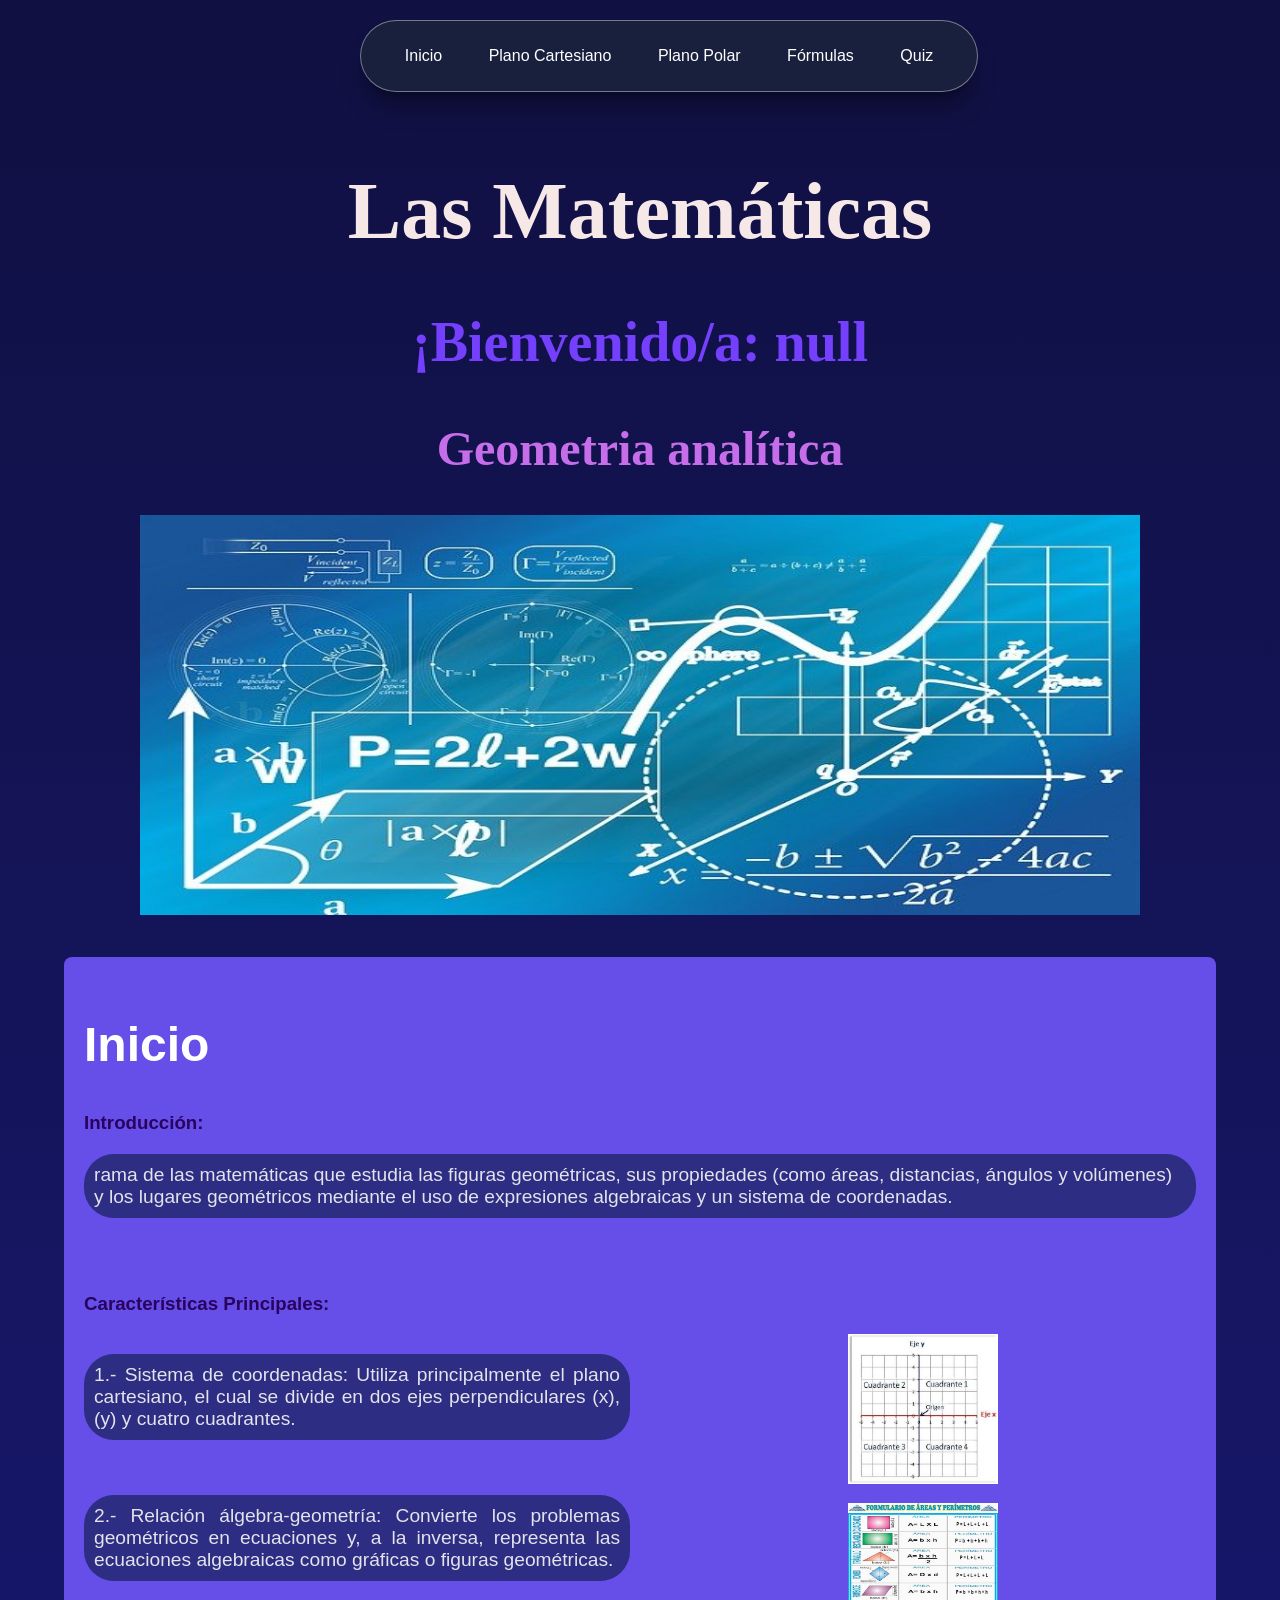
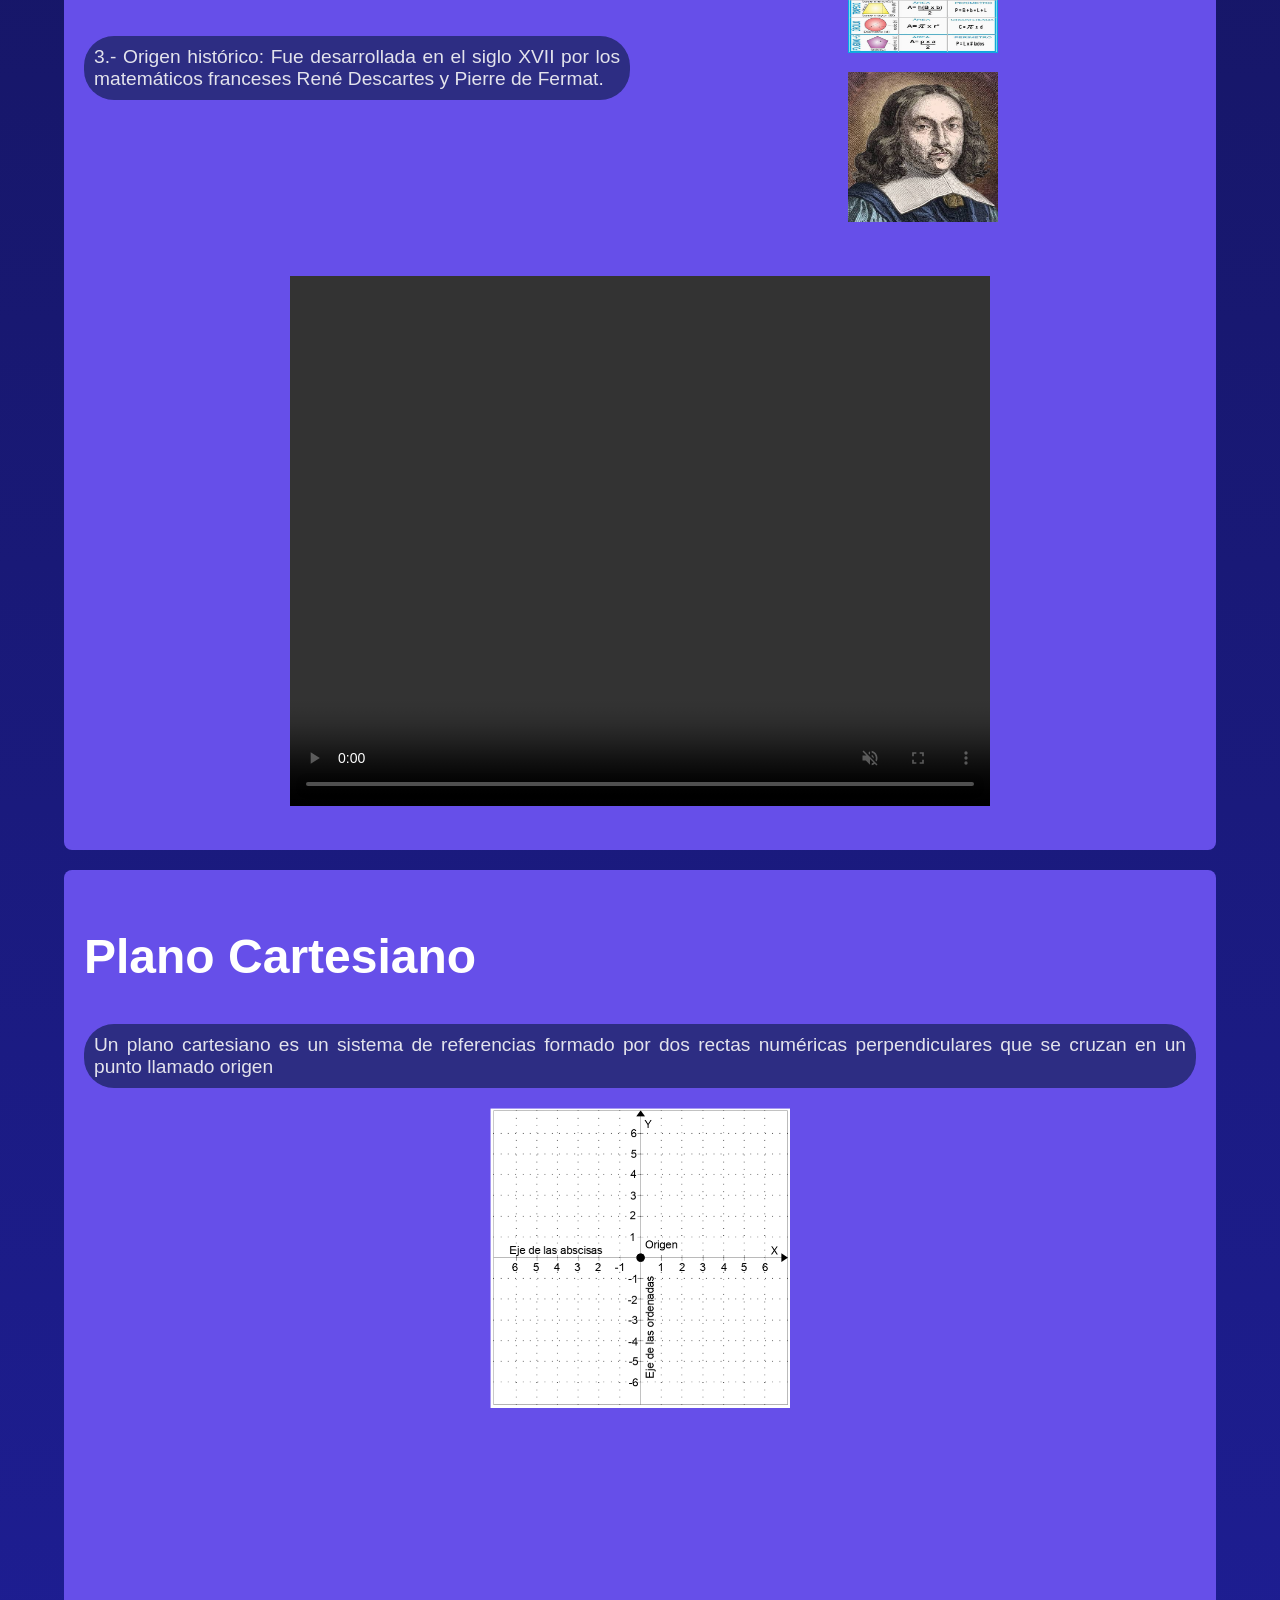
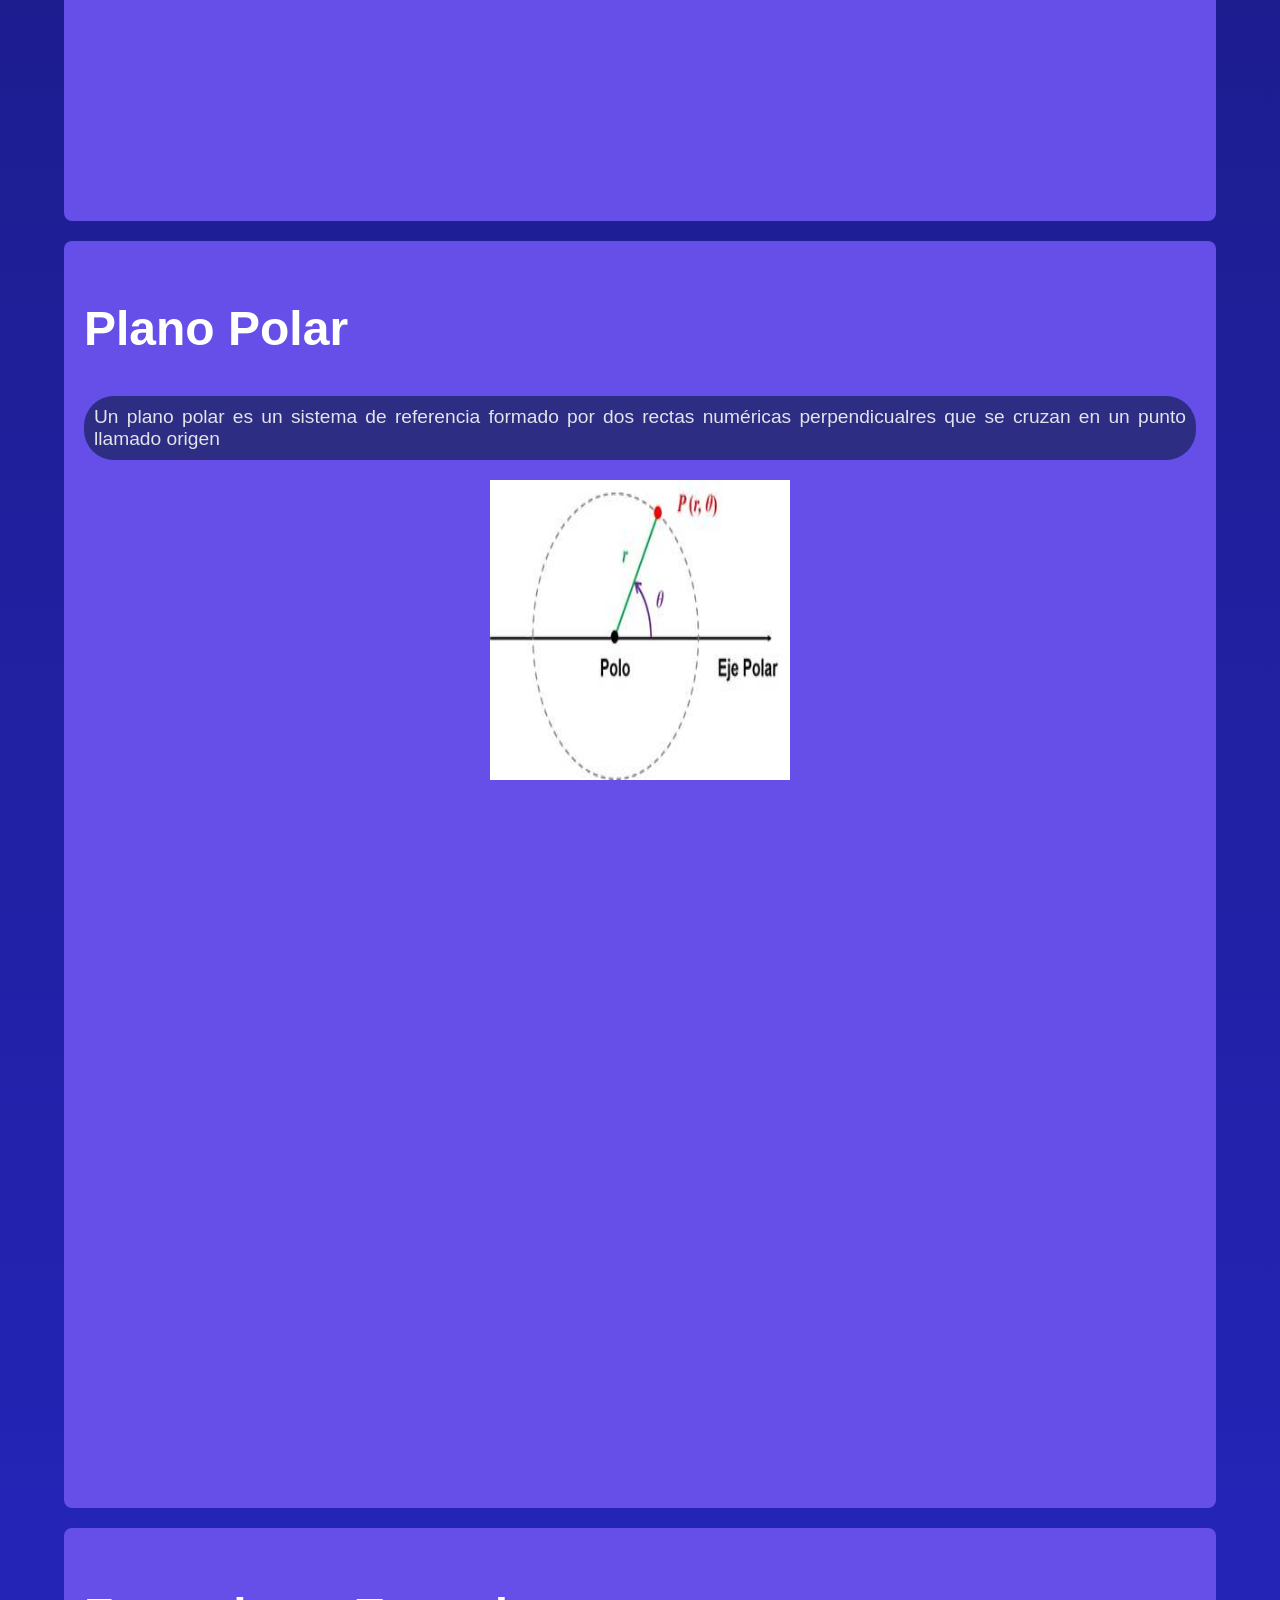
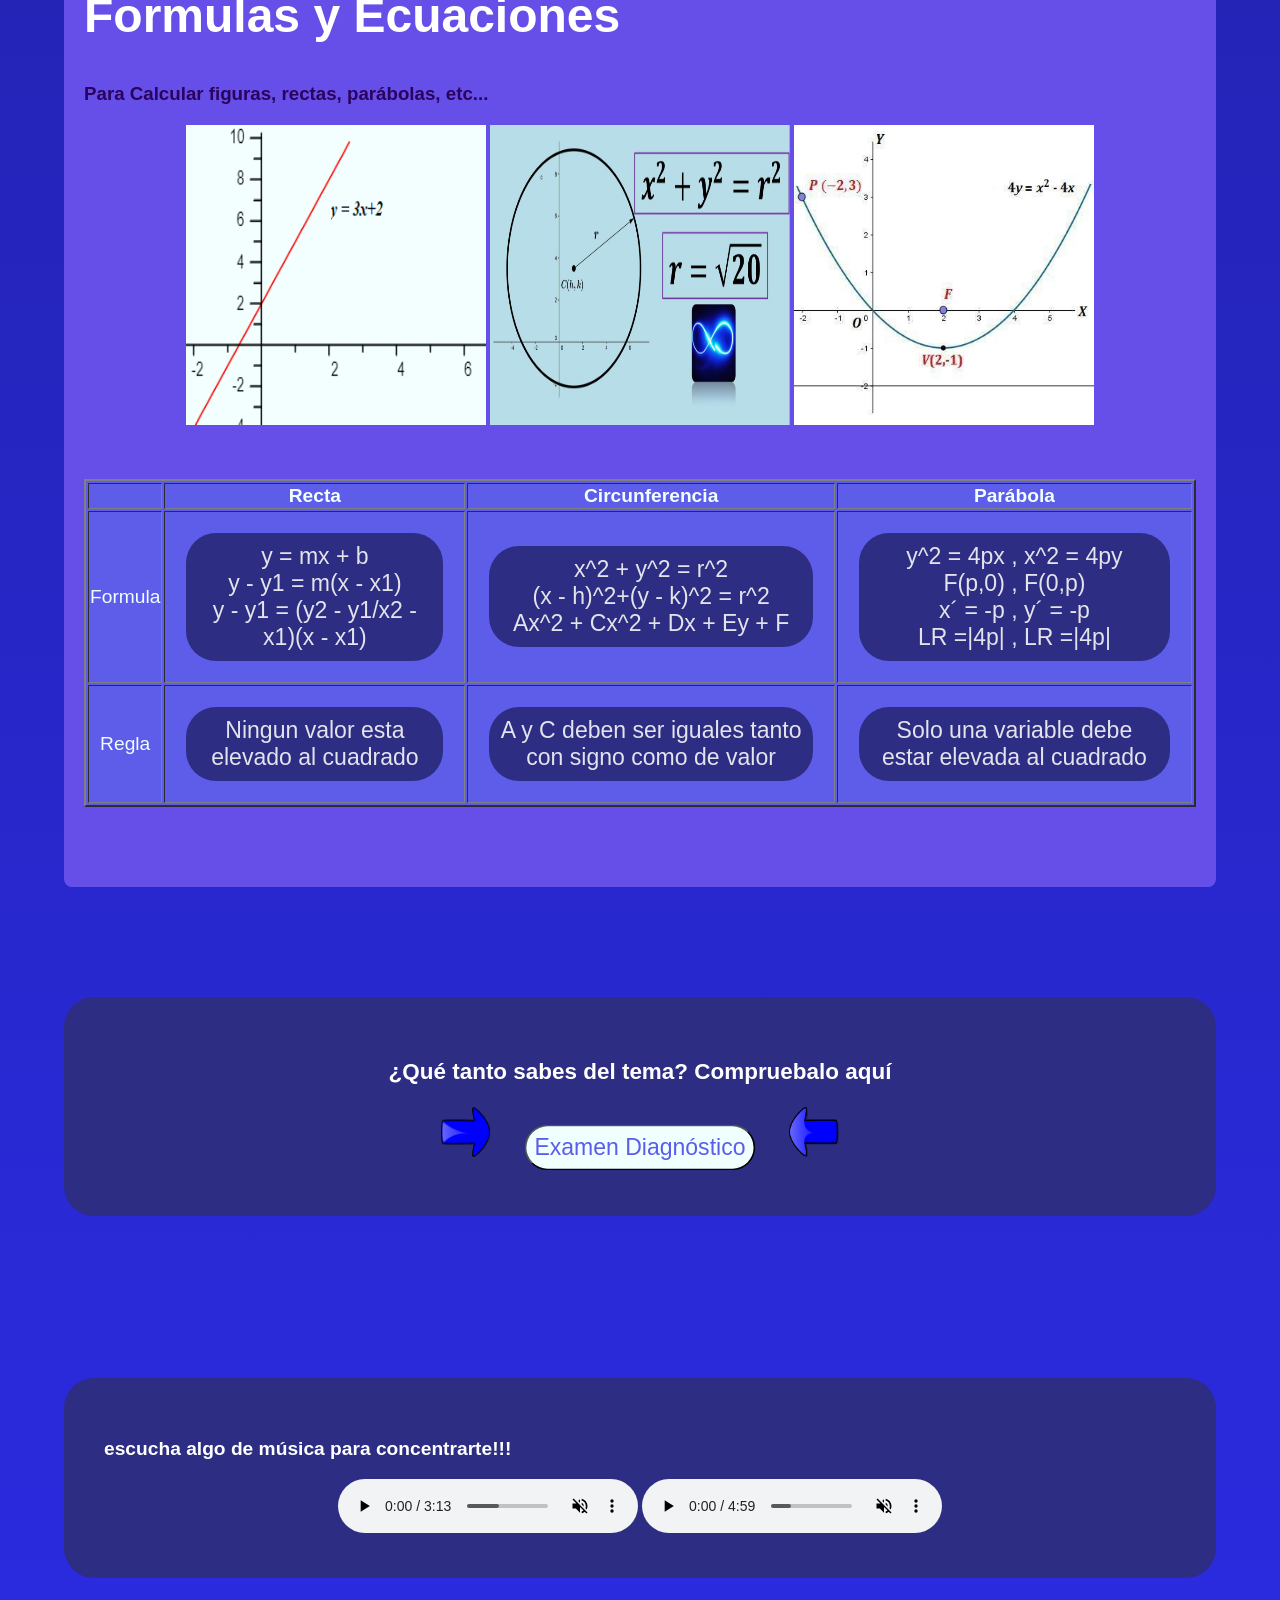
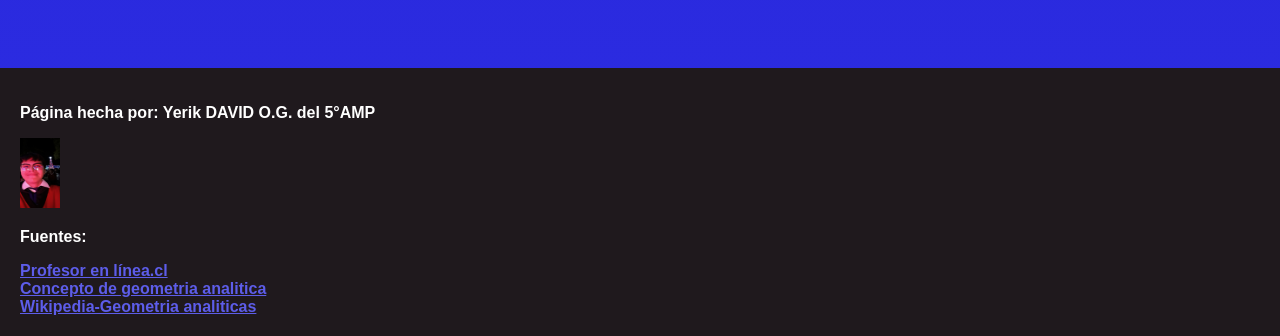
==== commit 53b473df: "Update index.html" ====
--- a/index.html
+++ b/index.html
@@ -68,6 +68,9 @@
                 <div class="imagenes">
                     <img src="Imagenes/plano_cartesiano.png" alt="plano cartesiano" width="300" height="300">
                 </div>
+                <div class="video">
+                    <iframe width="560" height="315" src="https://www.youtube.com/embed/F9malPMsv9k?si=CiRj7LCVfSq-BCLB" title="YouTube video player" frameborder="0" allow="accelerometer; autoplay; clipboard-write; encrypted-media; gyroscope; picture-in-picture; web-share" referrerpolicy="strict-origin-when-cross-origin" allowfullscreen></iframe>
+                </div>
         </div>
     </section>
     
@@ -77,6 +80,9 @@
             <p>Un plano polar es un sistema de referencia formado por dos rectas numéricas perpendicualres que se cruzan en un punto llamado origen</p>
             <div class="imagenes">
                 <img src="Imagenes/plano_polar.jpg" alt="plano polar" width="300" height="300">
+            </div>
+            <div class="video">
+                <iframe width="800" height="630" src="https://www.youtube.com/embed/TfdUFNrpKWg?si=cZqep4UwqiyOEzHL" title="YouTube video player" frameborder="0" allow="accelerometer; autoplay; clipboard-write; encrypted-media; gyroscope; picture-in-picture; web-share" referrerpolicy="strict-origin-when-cross-origin" allowfullscreen></iframe>
             </div>
         </div>
     </section>
@@ -146,7 +152,9 @@
                 <img src="Imagenes/IMG20241129184013.jpg" alt="YO" width="40" height="70">
             </div>
             <p>Fuentes:</p>
-            <a href="https://www.profesorenlinea.cl/geometria/Recta_Ecuacion_de.html">Profesor en línea.cl</a>
+            <a href="https://www.profesorenlinea.cl/geometria/Recta_Ecuacion_de.html">Profesor en línea.cl</a><br>
+            <a href="https://concepto.de/geometria-analitica/">Concepto de geometria analitica</a><br>
+            <a href="https://es.wikipedia.org/wiki/Geometr%C3%ADa_anal%C3%ADtica">Wikipedia-Geometria analiticas</a>
         </section>
     </footer>
 
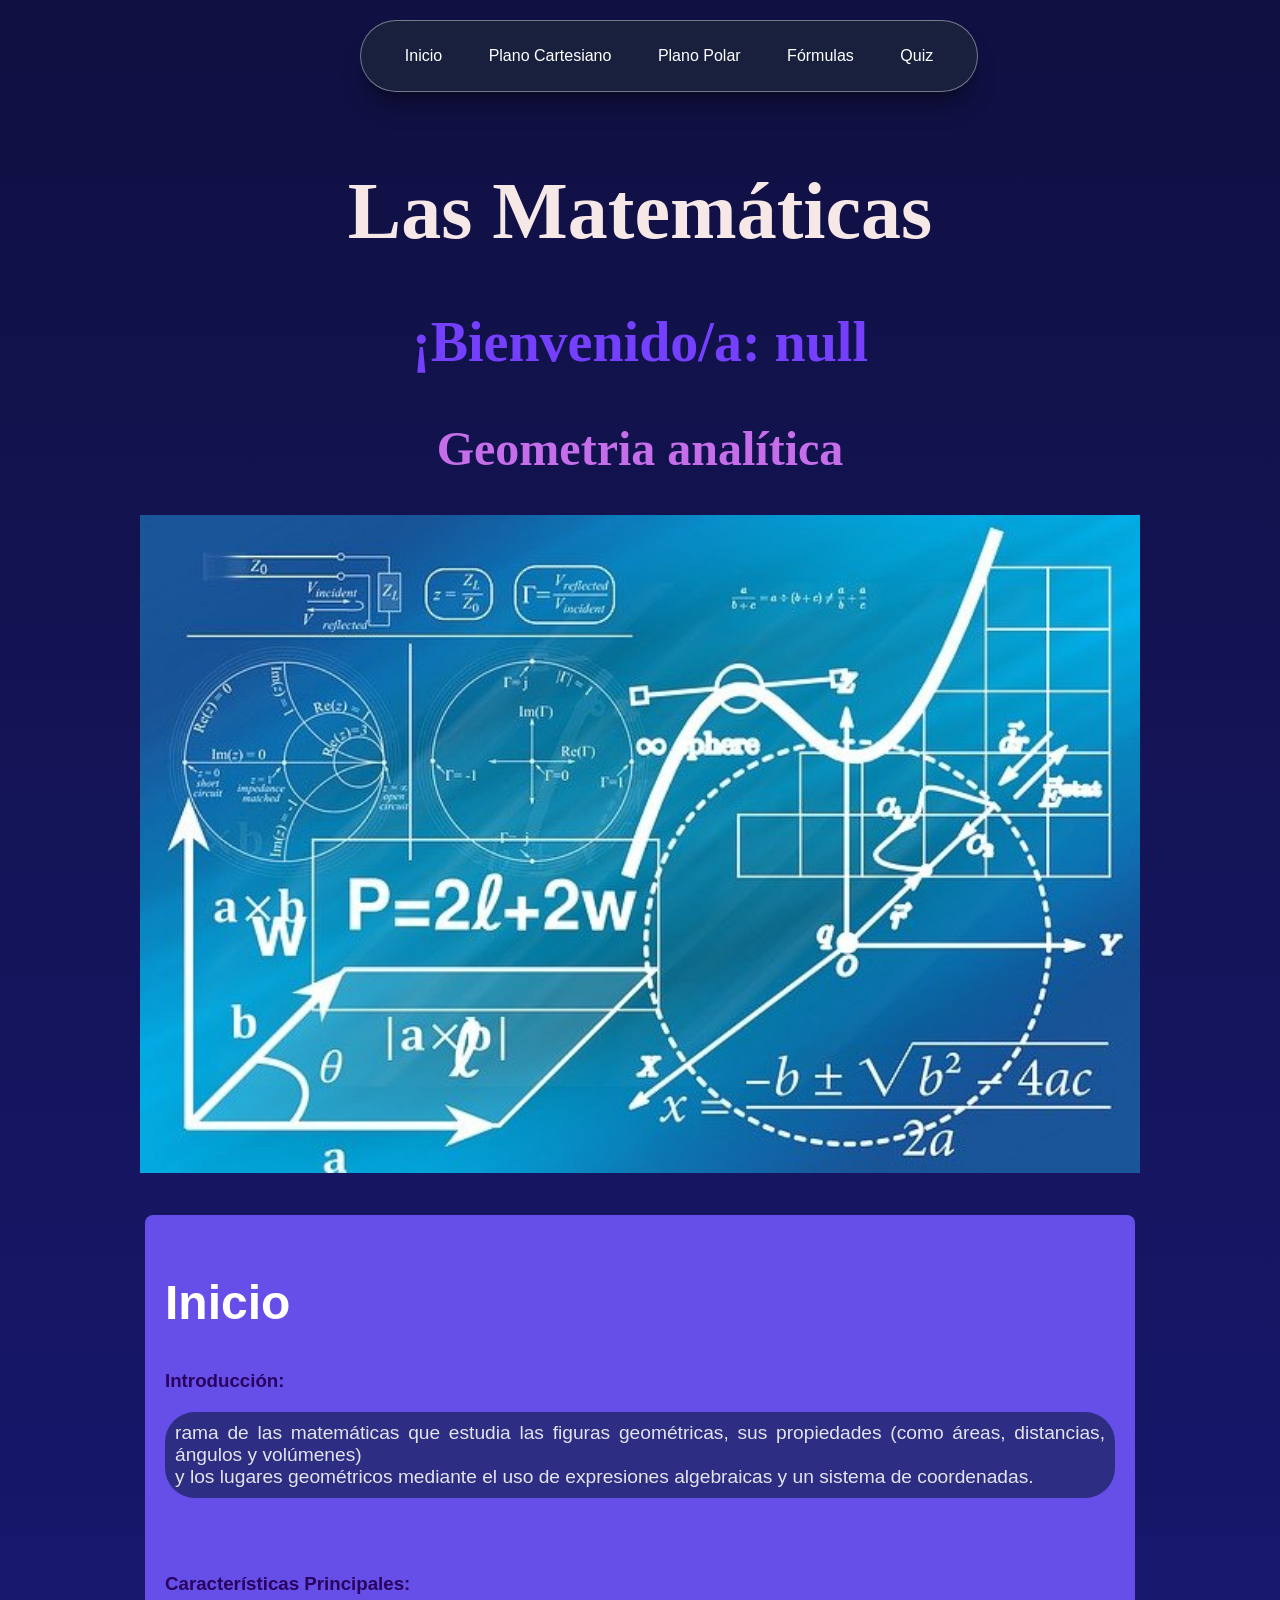
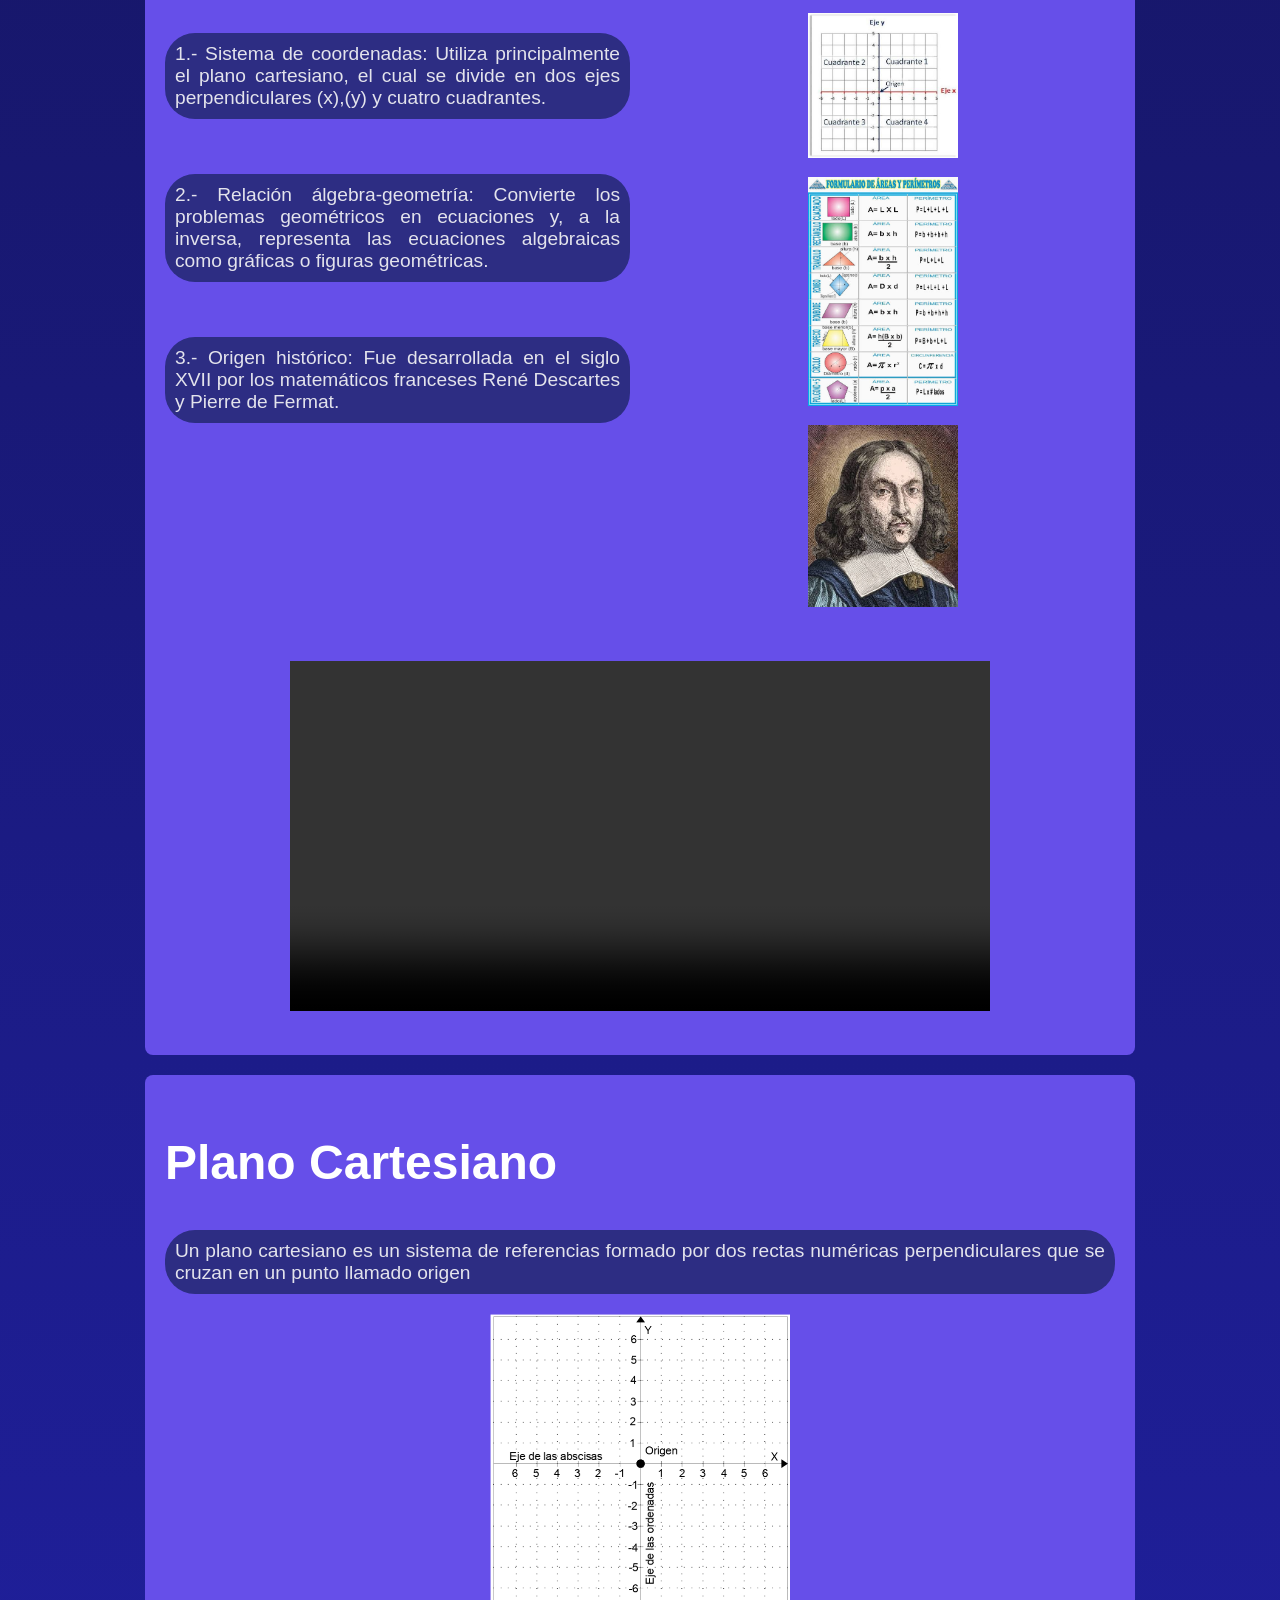
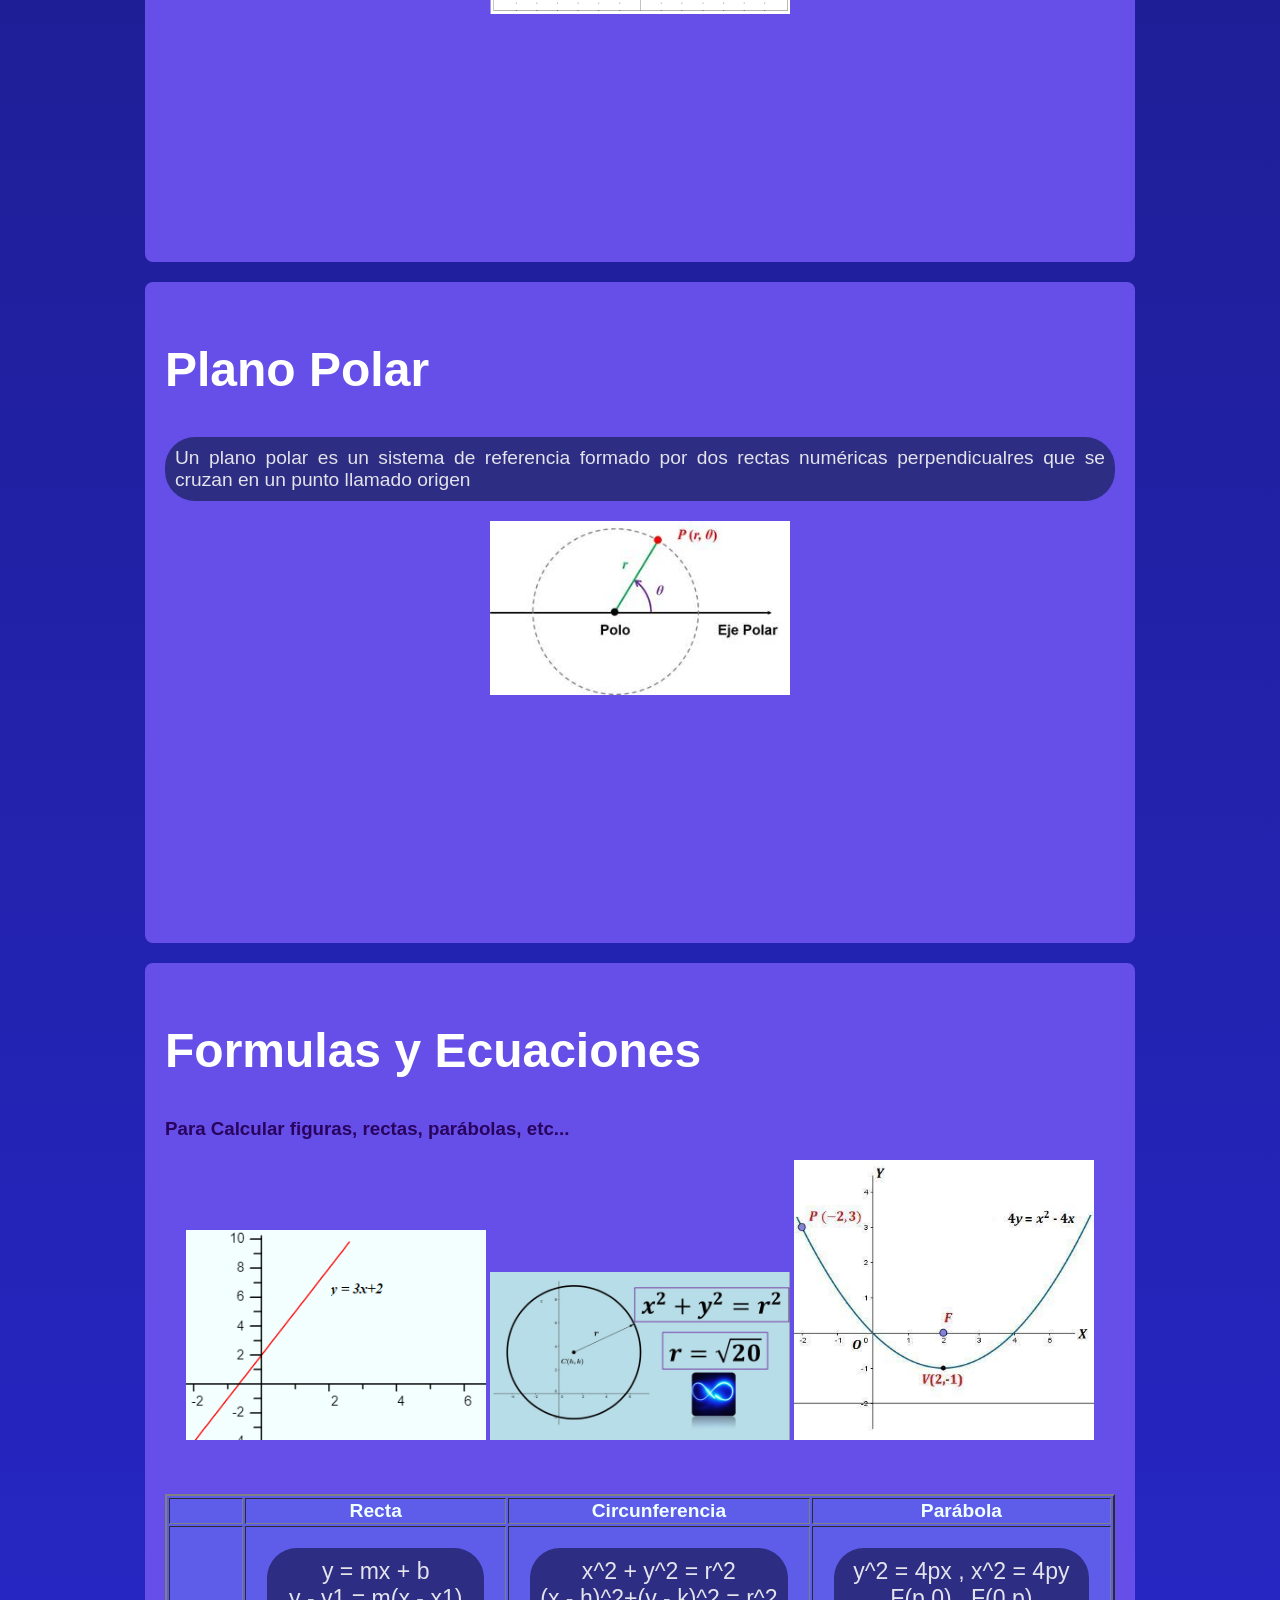
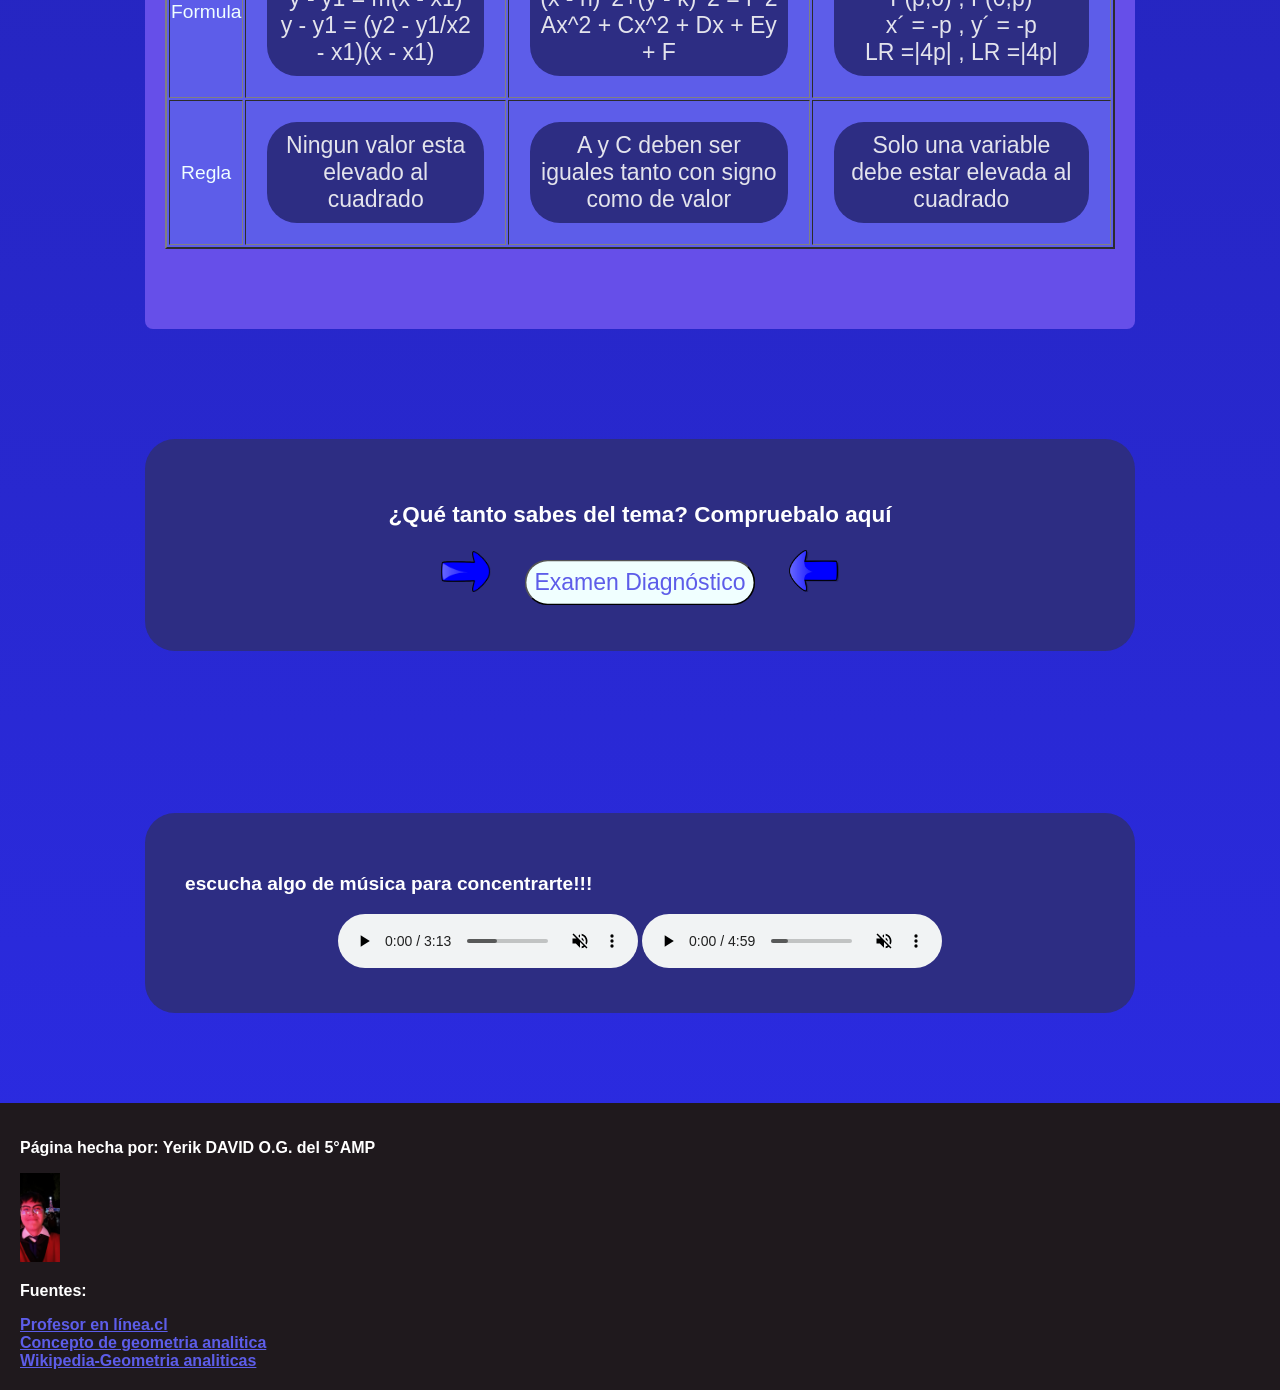
==== commit d28dd4dc: "Update index.html" ====
--- a/index.html
+++ b/index.html
@@ -69,7 +69,7 @@
                     <img src="Imagenes/plano_cartesiano.png" alt="plano cartesiano" width="300" height="300">
                 </div>
                 <div class="video">
-                    <iframe width="560" height="315" src="https://www.youtube.com/embed/F9malPMsv9k?si=CiRj7LCVfSq-BCLB" title="YouTube video player" frameborder="0" allow="accelerometer; autoplay; clipboard-write; encrypted-media; gyroscope; picture-in-picture; web-share" referrerpolicy="strict-origin-when-cross-origin" allowfullscreen></iframe>
+                    <iframe width="800" height="630" src="https://www.youtube.com/embed/F9malPMsv9k?si=CiRj7LCVfSq-BCLB" title="YouTube video player" frameborder="0" allow="accelerometer; autoplay; clipboard-write; encrypted-media; gyroscope; picture-in-picture; web-share" referrerpolicy="strict-origin-when-cross-origin" allowfullscreen></iframe>
                 </div>
         </div>
     </section>
@@ -133,6 +133,7 @@
     <br><br><b><br><br>
 
     <div class="musicSection">
+        <p id="quiz"></p>
         <p>escucha algo de música para concentrarte!!! </p>
         <audio muted loop controls>
         <source src="Audios/deathwish.mpeg" type="audio/mpeg">
--- a/estilo.css
+++ b/estilo.css
@@ -8,21 +8,26 @@
 html, body {
   margin: 0;
 }
+
 main{
+    max-width: 1100px;
     flex: 1;
 }
-h1{
+
+   h1{
     text-align:center;
     text-decoration: wavy;
     font-family: 'Times New Roman', Times, serif;
     font-size: 10ch;
     color:rgb(247, 232, 232);
-}
-h2{
+    }
+    h2{
     text-align: center;
     color: rgb(198, 110, 233);
     font-size: 6ch;
-}
+    }    
+
+
 .Bienvenida{
     text-align: center;
     color: rgb(117, 64, 253);
@@ -58,7 +63,7 @@
 table tr td p{
     color: antiquewhite;
     margin-top: 10px;
-    margin-bottom: 10x;
+    margin-bottom: 10px;
     margin-left: 20px;
     margin-right: 20px;
     font-family: 'Segoe UI', Tahoma, Geneva, Verdana, sans-serif;
@@ -335,3 +340,98 @@
     margin-top: 70px;
 }
 
+img, iframe, video {
+    max-width: 100%;
+    height: auto;
+}
+
+@media (max-width: 767px) {
+    main {
+        width: 95%;
+        margin: 0 auto;
+    }
+
+    h1 {
+        font-size: 5ch;
+    }
+
+    h2 {
+        font-size: 4ch;
+    }
+
+    .Bienvenida {
+        font-size: 4ch;
+    }
+
+    header {
+        padding: 10px;
+    }
+
+    .navbar {
+        flex-direction: column;
+        border-radius: 20px;
+        padding: 15px;
+        gap: 15px;
+    }
+
+    .nav-links {
+        flex-direction: column;
+        align-items: center;
+        gap: 10px;
+        padding: 0;
+    }
+
+    ul {
+        flex-direction: column;
+        text-align: center;
+    }
+
+    .cuadroText, .quizSection, .musicSection {
+        margin-left: 2%;
+        margin-right: 2%;
+        padding: 20px;
+    }
+    .ordenado {
+        flex-direction: column;
+        align-items: center;
+    }
+
+    .lista li {
+        width: 100%;
+        margin-top: 10px;
+    }
+    table {
+        display: block;
+        overflow-x: auto;
+        white-space: nowrap;
+        width: 100%;
+    }
+}
+@media (min-width: 768px) and (max-width: 1023px) {
+    h1 {
+        font-size: 7ch;
+    }
+
+    h2 {
+        font-size: 5ch;
+    }
+
+    .Bienvenida {
+        font-size: 5.5ch;
+    }
+
+    .lista li {
+        width: 80%;
+    }
+
+    main {
+        width: 90%;
+        margin: 0 auto;
+    }
+}
+
+@media (min-width: 1024px) {
+    main {
+        margin: 0 auto;
+    }
+}
